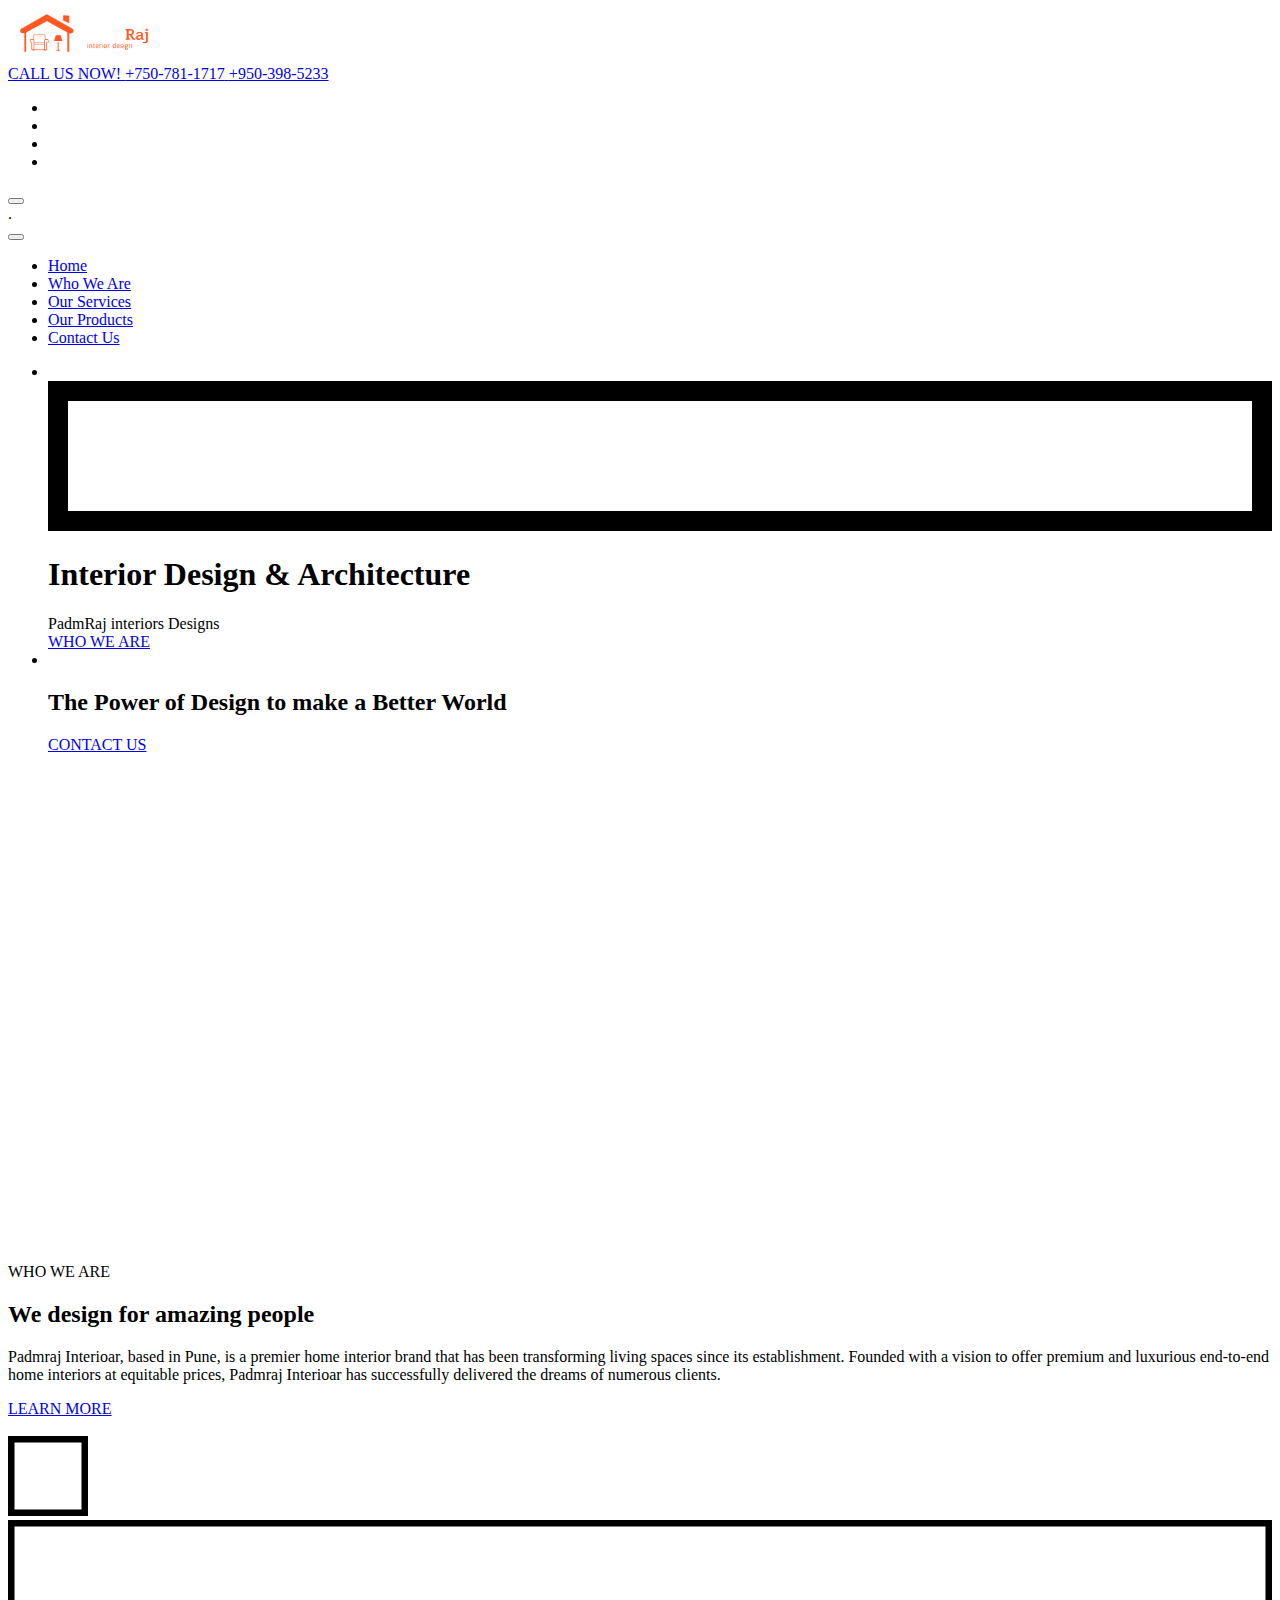
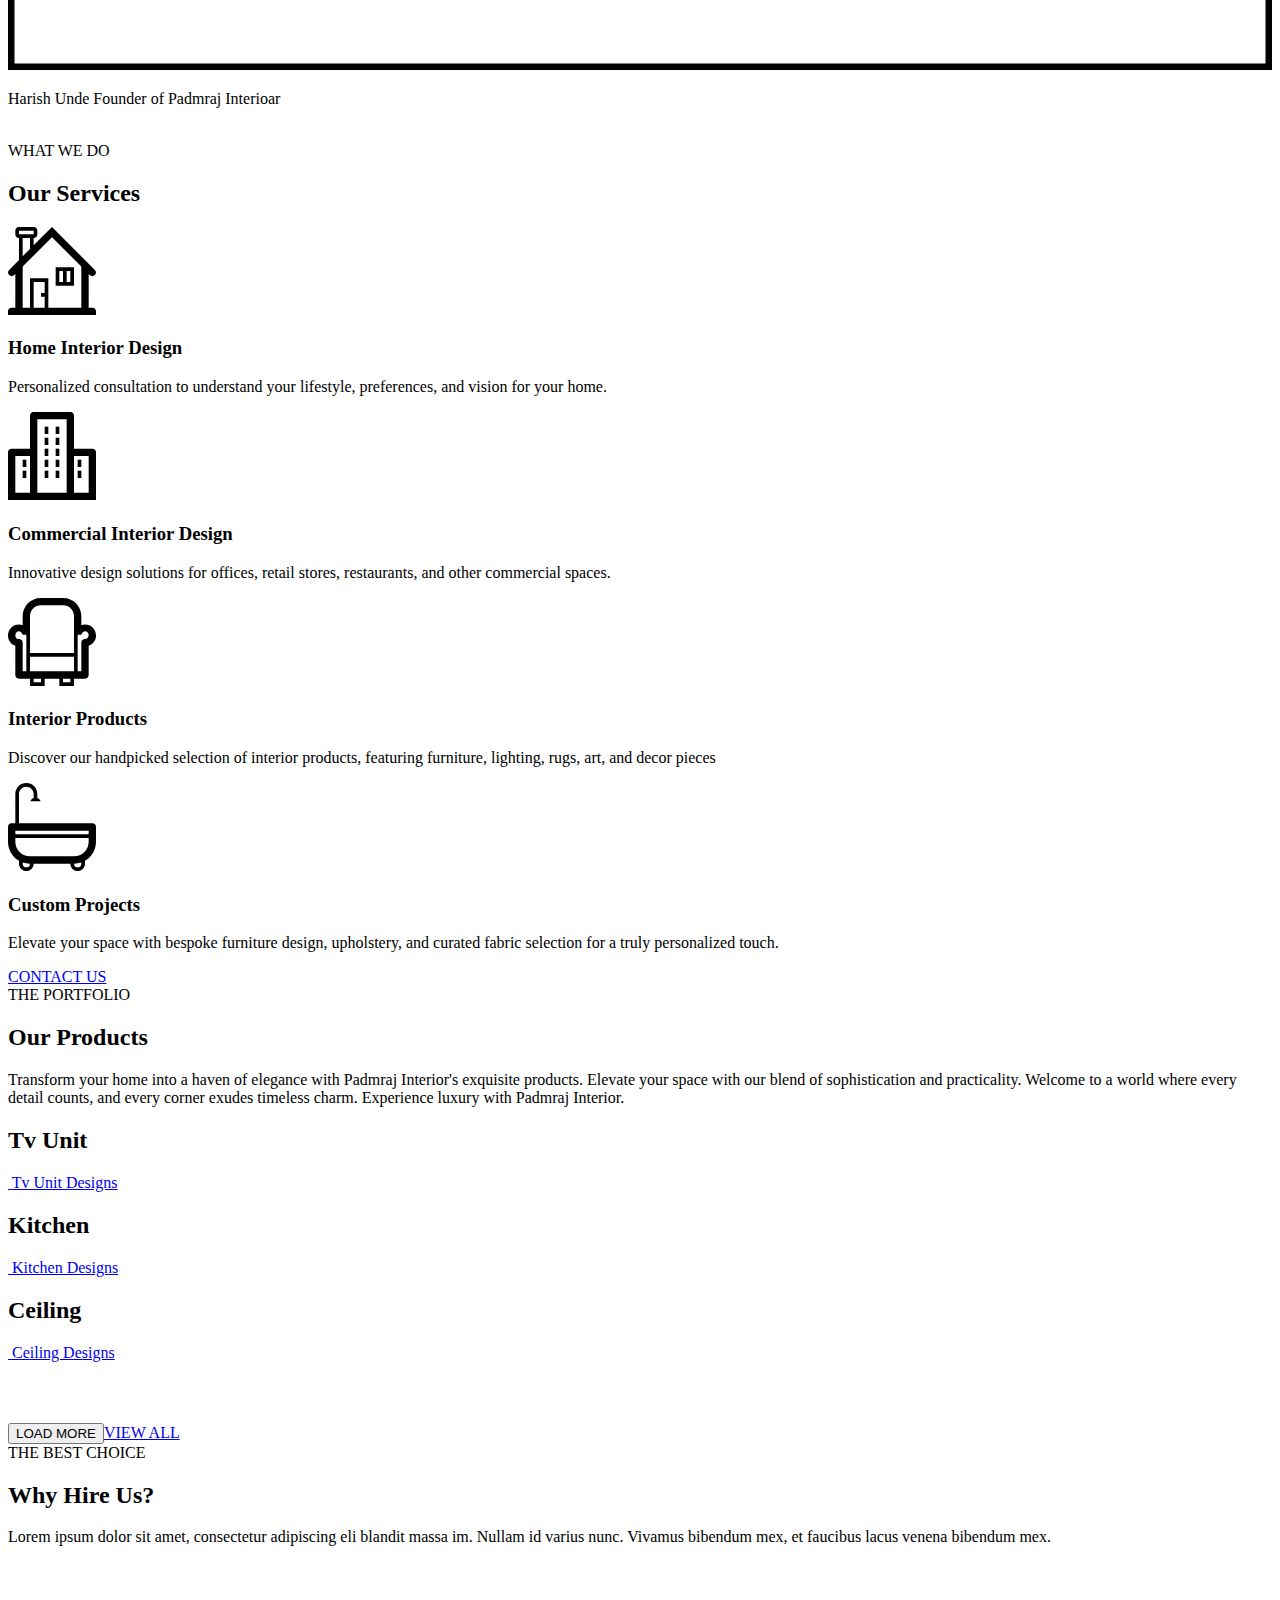
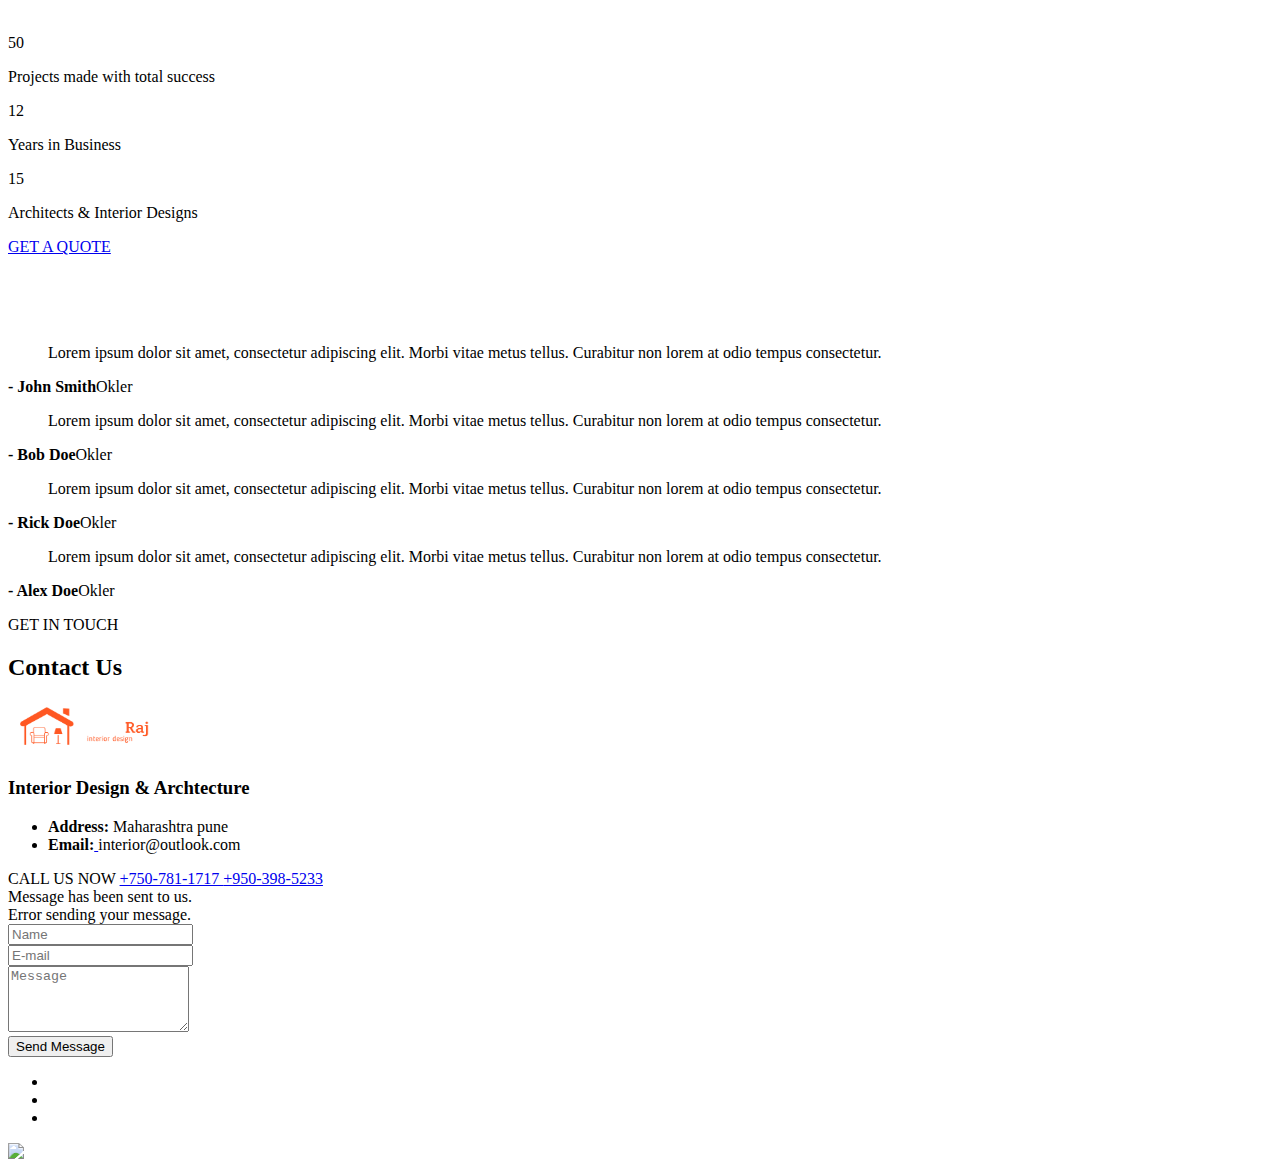
==== index.html @ c136099a "worked on icon" ====
<!DOCTYPE html>
<html lang="en" class="side-header-overlay-full-screen">

<head>
	<!-- Basic -->
	<meta charset="utf-8">
	<meta name="viewport" content="width=device-width, initial-scale=1">

	<title>PadmRaj Interior</title>

	<meta name="keywords" content="PadmRaj WebSite " />
	<meta name="description" content="best interior designers in pune">
	<meta name="author" content="Harish Unde">

	<!-- Favicon -->
	<link rel="shortcut icon" href="img/demos/architecture-interior/icon.png" type="image/x-icon" />
	<link rel="apple-touch-icon" href="img/demos/architecture-interior/icon.png">

	<!-- Mobile Metas -->
	<meta name="viewport" content="width=device-width, initial-scale=1, minimum-scale=1.0, shrink-to-fit=no">

	<!-- Web Fonts  -->
	<link id="googleFonts"
		href="https://fonts.googleapis.com/css?family=Poppins:300,400,600,700,800%7CMontserrat:300,400,600,700&display=swap"
		rel="stylesheet" type="text/css">

	<!-- Vendor CSS -->
	<link rel="stylesheet" href="vendor/bootstrap/css/bootstrap.min.css">
	<link rel="stylesheet" href="vendor/fontawesome-free/css/all.min.css">
	<link rel="stylesheet" href="vendor/animate/animate.compat.css">
	<link rel="stylesheet" href="vendor/simple-line-icons/css/simple-line-icons.min.css">
	<link rel="stylesheet" href="vendor/owl.carousel/assets/owl.carousel.min.css">
	<link rel="stylesheet" href="vendor/owl.carousel/assets/owl.theme.default.min.css">
	<link rel="stylesheet" href="vendor/magnific-popup/magnific-popup.min.css">

	<!-- Theme CSS -->
	<link rel="stylesheet" href="css/theme.css">
	<link rel="stylesheet" href="css/theme-elements.css">
	<link rel="stylesheet" href="css/theme-blog.css">
	<link rel="stylesheet" href="css/theme-shop.css">

	<!-- Revolution Slider CSS -->
	<link rel="stylesheet" href="vendor/rs-plugin/css/settings.css">
	<link rel="stylesheet" href="vendor/rs-plugin/css/layers.css">
	<link rel="stylesheet" href="vendor/rs-plugin/css/navigation.css">

	<!-- Demo CSS -->
	<link rel="stylesheet" href="css/demos/demo-architecture-interior.css">

	<!-- Skin CSS -->
	<link id="skinCSS" rel="stylesheet" href="css/skins/skin-architecture-interior.css">

	<!-- Theme Custom CSS -->
	<link rel="stylesheet" href="css/custom.css">
	</style>
</head>

<body data-plugin-scroll-spy data-plugin-options="{'target': '#header'}">

	<div class="body">
		<div class="sticky-wrapper sticky-wrapper-transparent sticky-wrapper-effect-1 sticky-wrapper-effect-1-dark sticky-wrapper-border-bottom"
			data-plugin-sticky data-plugin-options="{'minWidth': 0, 'stickyStartEffectAt': 100, 'padding': {'top': 0}}">
			<div class="sticky-body">
				<div class="container container-xl-custom">
					<div class="row justify-content-between align-items-center">
						<div class="col-auto">
							<div class="py-2">
								<a href="index.html">
									<img alt="Porto" width="153" height="53"
										src="img/demos/architecture-interior/logo.png">
								</a>
							</div>
						</div>
						<div class="col-auto text-end d-flex align-items-center justify-content-end">
							<a href="tel:+7507811717"
								class="text-color-light font-weight-bold text-decoration-none d-none d-sm-block me-2">CALL
								US NOW! <span class="font-weight-light me-3 font-weight-bold">+750-781-1717</span> </a>
							<a href="tel:+9503985233"
								class="text-color-light font-weight-bold text-decoration-none d-none d-sm-block me-2"><span
									class="font-weight-light font-weight-bold">+950-398-5233</span></a>
							<ul
								class="social-icons social-icons-clean social-icons-icon-light d-none d-md-inline-block mx-4">
								<li class="social-icons-facebook"><a href="http://www.facebook.com/" target="_blank"
										title="Facebook"><i class="fab fa-facebook-f"></i></a></li>
								<li class="social-icons-twitter"><a href="http://www.twitter.com/" target="_blank"
										title="Twitter"><i class="fab fa-twitter"></i></a></li>
								<li class="social-icons-linkedin"><a href="http://www.linkedin.com/" target="_blank"
										title="Linkedin"><i class="fab fa-linkedin-in"></i></a></li>
								<li class="social-icons-linkedin"><a href="http://www.linkedin.com/" target="_blank"
										title="Linkedin"><i class="fab fa-instagrem"></i></a></li>
							</ul>
							<button class="hamburguer-btn hamburguer-btn-light" data-set-active="false">
								<span class="hamburguer">
									<span></span>
									<span></span>
									<span></span>
								</span>
							</button>
						</div>
					</div>
				</div>.
			</div>
		</div>

		<header id="header" class="side-header-overlay-full-screen side-header-hide"
			data-plugin-options="{'stickyEnabled': false}">

			<button
				class="hamburguer-btn hamburguer-btn-light hamburguer-btn-side-header hamburguer-btn-side-header-overlay active"
				data-set-active="false">
				<span class="close">
					<span></span>
					<span></span>
				</span>
			</button>

			<div class="header-body d-flex h-100">
				<div class="header-column flex-row flex-lg-column justify-content-center h-100">
					<div class="header-container container d-flex h-100">
						<div class="header-row header-row-side-header flex-row h-100 pb-5">
							<div class="side-header-scrollable scrollable colored-slider h-50" data-plugin-scrollable>
								<div class="scrollable-content">
									<div
										class="header-nav header-nav-light-text header-nav-links header-nav-links-side-header header-nav-links-vertical header-nav-links-vertical-expand header-nav-click-to-open align-self-start">
										<div
											class="header-nav-main header-nav-main-square header-nav-main-dropdown-no-borders header-nav-main-effect-4 header-nav-main-sub-effect-1">
											<nav>
												<ul class="nav nav-pills" id="mainNav">
													<li class="dropdown">
														<a class="dropdown-item active" data-hash data-hash-offset="0"
															data-hash-offset-lg="95" href="#home">Home</a>
													</li>
													<li class="dropdown">
														<a class="dropdown-item" data-hash data-hash-offset="0"
															data-hash-offset-lg="95" href="About.html">Who We Are</a>
													</li>
													<li class="dropdown">
														<a class="dropdown-item" data-hash data-hash-offset="0"
															data-hash-offset-lg="95" href="#ourservices">Our
															Services</a>
													</li>
													<li class="dropdown">
														<a class="dropdown-item" data-hash data-hash-offset="0"
															data-hash-offset-lg="95" href="Allproduct.html">Our
															Products</a>
													</li>
													<li class="dropdown">
														<a class="dropdown-item" data-hash data-hash-offset="0"
															data-hash-offset-lg="95" href="#contactus">Contact Us</a>
													</li>
												</ul>
											</nav>
										</div>
									</div>
								</div>
							</div>
						</div>
					</div>
				</div>
			</div>
		</header>

		<div role="main" class="main">

			<div class="slider-container rev_slider_wrapper" style="height: 100vh;" id="home">
				<div id="revolutionSlider" class="slider rev_slider" data-version="5.4.8" data-plugin-revolution-slider
					data-plugin-options="{'sliderLayout': 'fullscreen', 'delay': 9000, 'gridwidth': 1630, 'gridheight': 800, 'responsiveLevels': [4096,1200,992,500], 'parallax': { 'type': 'mouse', 'origo': 'enterpoint', 'speed': 1000, 'levels': [2,3,4,5,6,7,8,9,12,50], 'disable_onmobile': 'on' }}">
					<ul>
						<li>
							<img src="img/demos/architecture-interior/slides/images (7).jpeg" alt=""
								data-bgposition="center center" data-bgfit="cover" data-bgrepeat="no-repeat"
								class="rev-slidebg">
							<div class="tp-caption rs-parallaxlevel-4"
								data-frames='[{"from":"opacity:0;","speed":300,"to":"opacity:1;","delay":500,"ease":"Power2.easeInOut"},{"delay":"wait","speed":1000,"to":"o:0;","ease":"Power2.easeInOut"}]'
								data-x="center" data-hoffset="['-150','-150','-150','-150']" data-y="center"
								data-voffset="['-20','-20','-20','-20']" data-width="['430','430','630','830]"
								data-height="['330','330','530','730']">
								<svg class="custom-square-1 custom-transition-1 custom-mobile-square-thickness"
									width="100%" height="100%">
									<rect width="100%" height="100%" fill="none" stroke-width="40" stroke="#000" />
								</svg>
							</div>

							<h1 class="tp-caption font-weight-bold text-color-light ws-normal rs-parallaxlevel-3"
								data-frames='[{"from":"opacity:0;y:[50%];","speed":2000,"to":"opacity:1;","delay":800,"ease":"Power3.easeInOut"},{"delay":"wait","speed":1000,"to":"o:0;","ease":"Power2.easeInOut"}]'
								data-x="center" data-hoffset="['0','0','30','30']" data-y="center"
								data-voffset="['-55','-55','-85','-120']" data-width="['580','580','780','1000']"
								data-fontsize="['66','66','86','120']" data-lineheight="['72','72','90','125']">Interior
								Design & Architecture</h1>

							<div class="tp-caption font-weight-light text-color-light ls-0 rs-parallaxlevel-4"
								data-frames='[{"from":"opacity:0;y:[50%]","speed":2000,"to":"opacity:0.7;","delay":1200,"ease":"Power3.easeInOut"},{"delay":"wait","speed":1000,"to":"o:0;","ease":"Power2.easeInOut"}]'
								data-x="center" data-hoffset="['-181','-181','-152','-181']" data-y="center"
								data-voffset="['45','45','45','65']" data-fontsize="['16','16','32','45']"
								data-lineheight="['20','20','40','50']">PadmRaj interiors Designs</div>

							<a class="tp-caption d-inline-flex align-items-center btn btn-dark font-weight-bold rounded ls-0 rs-parallaxlevel-2"
								data-hash data-hash-offset="95" href="#whoweare"
								data-frames='[{"delay":1600,"speed":2000,"frame":"0","from":"x:-50%;opacity:0;","to":"o:1;","ease":"Power3.easeInOut"},{"delay":"wait","speed":300,"frame":"999","to":"opacity:0;fb:0;","ease":"Power3.easeInOut"}]'
								data-x="['center','center','center','center']" data-hoffset="['-5','-5','25','45']"
								data-y="center" data-voffset="['125','125','210','275']"
								data-paddingtop="['20','20','30','40']" data-paddingbottom="['20','20','30','40']"
								data-paddingleft="['68','68','68','95']" data-paddingright="['15','15','15','25']"
								data-fontsize="['16','16','23','45']" data-lineheight="['20','20','26','50']">WHO WE ARE
								<i class="fas fa-arrow-right ms-4 ps-3 me-2 text-4"></i></a>

						</li>
						<li>
							<img src="img/demos/architecture-interior/slides/slide-2.jpeg" alt=""
								data-bgposition="center center" data-bgfit="cover" data-bgrepeat="no-repeat"
								class="rev-slidebg">

							<h2 class="tp-caption text-center font-weight-bold text-color-light ws-normal rs-parallaxlevel-3"
								data-frames='[{"from":"opacity:0;y:[50%];","speed":2000,"to":"opacity:1;","delay":800,"ease":"Power3.easeInOut"},{"delay":"wait","speed":1000,"to":"o:0;","ease":"Power2.easeInOut"}]'
								data-x="center" data-hoffset="['0','0','30','30']" data-y="center"
								data-voffset="['-55','-55','-85','-120']" data-width="['580','580','780','1000']"
								data-fontsize="['66','66','86','120']" data-lineheight="['72','72','90','125']">The
								Power of Design to make a Better World</h2>

							<a class="tp-caption d-inline-flex align-items-center btn btn-dark font-weight-bold rounded ls-0 rs-parallaxlevel-2"
								data-hash data-hash-offset="95" href="#contactus"
								data-frames='[{"delay":1600,"speed":2000,"frame":"0","from":"x:-50%;opacity:0;","to":"o:1;","ease":"Power3.easeInOut"},{"delay":"wait","speed":300,"frame":"999","to":"opacity:0;fb:0;","ease":"Power3.easeInOut"}]'
								data-x="['center','center','center','center']" data-hoffset="['-5','-5','25','45']"
								data-y="center" data-voffset="['125','125','210','275']"
								data-paddingtop="['20','20','30','40']" data-paddingbottom="['20','20','30','40']"
								data-paddingleft="['68','68','68','95']" data-paddingright="['15','15','15','25']"
								data-fontsize="['16','16','23','45']" data-lineheight="['20','20','26','50']">CONTACT US
								<i class="fas fa-arrow-right ms-4 ps-3 me-2 text-4"></i></a>

						</li>
					</ul>
				</div>
			</div>

			<section class="section section-height-5 bg-light border-0 m-0" id="whoweare">
				<div class="container container-xl-custom">
					<div class="row align-items-center">
						<div class="col-lg-6 mb-5 mb-lg-0">
							<div class="overflow-hidden">
								<span
									class="d-block text-color-primary custom-font-secondary font-weight-semibold appear-animation"
									data-appear-animation="maskUp">WHO WE ARE</span>
							</div>
							<div class="overflow-hidden mb-3">
								<h2 class="text-color-dark font-weight-extra-bold text-11 negative-ls-1 line-height-3 mb-0 appear-animation"
									data-appear-animation="maskUp" data-appear-animation-delay="250">We design for
									amazing people</h2>
							</div>
							<p class="text-4 line-height-9 pe-5 pb-3 mb-4 appear-animation"
								data-appear-animation="fadeInUpShorter" data-appear-animation-delay="4500">Padmraj
								Interioar, based in Pune, is a premier home interior brand that has been transforming
								living spaces since its establishment. Founded with a vision to offer premium and
								luxurious end-to-end home interiors at equitable prices, Padmraj Interioar has
								successfully delivered the dreams of numerous clients.</p>
							<a class="btn btn-dark btn-outline font-weight-extra-bold text-3 px-5 py-3 border-width-4 appear-animation"
								data-appear-animation="fadeInUpShorter" href="About.html" data-appear-animation-delay="750">LEARN MORE</a>
						</div>
						<div class="col-lg-6">
							<div class="row">
								<div class="col-6 col-xl-4 order-1">
									<img src="img/demos/architecture-interior/others/others-1.jpg"
										class="img-fluid appear-animation" data-appear-animation="fadeInLeftShorter"
										data-appear-animation-delay="3000" alt="" />
								</div>
								<div class="col-12 col-xl-4 order-3 order-xl-2">
									<div
										class="h-100 d-flex align-items-center position-relative px-4 py-4 py-xl-0 mt-4 mt-xl-0">
										<svg class="custom-square-1 custom-square-top-right z-index-0" width="80"
											height="80" data-appear-animation-svg="true">
											<rect class="lineProgressFrom appear-animation"
												data-appear-animation="lineProgressTo"
												data-appear-animation-duration="3s" width="80" height="80" fill="none"
												stroke-width="13" stroke="#000" />
										</svg>
										<svg class="custom-square-1 custom-square-1-no-pos z-index-0" width="100%"
											height="100%" data-appear-animation-svg="true">
											<rect class="lineProgressAndFillFrom appear-animation"
												data-appear-animation="lineProgressAndFillTo"
												data-appear-animation-duration="3s" width="100%" height="100%"
												fill="none" stroke-width="13" stroke="#000" />
										</svg>
										<p
											class="text-color-light line-height-9 text-center text-4 z-index-1 custom-responsive-text-size-1 mb-0 px-2">

											Harish Unde Founder of Padmraj Interioar

										</p>
									</div>
								</div>
								<div class="col-6 col-xl-4 order-2 order-xl-3">
									<img src="img/demos/architecture-interior/others/others-2.jpg"
										class="img-fluid appear-animation" data-appear-animation="fadeInRightShorter"
										data-appear-animation-delay="3000" alt="" />

								</div>
							</div>
						</div>
					</div>
				</div>
			</section>
			<section class="section section-height-4 bg-quaternary border-0 m-0 appear-animation"
				data-appear-animation="fadeIn" id="ourservices">
				<div class="container container-xl-custom">
					<div class="row">
						<div class="col text-center">
							<div class="overflow-hidden">
								<span
									class="d-block text-color-primary custom-font-secondary font-weight-semibold appear-animation"
									data-appear-animation="maskUp">WHAT WE DO</span>
							</div>
							<div class="overflow-hidden mb-4">
								<h2 class="text-color-light font-weight-bold mb-0 appear-animation"
									data-appear-animation="maskUp" data-appear-animation-delay="250">Our Services</h2>
							</div>
						</div>
					</div>
					<div class="featured-boxes featured-boxes-style-4 custom-featured-boxes-style-1">
						<div class="row mb-2">
							<div class="col-md-6 col-xl-3">

								<div class="featured-box featured-box-primary featured-box-effect-5 appear-animation"
									data-appear-animation="fadeInUpShorter" data-appear-animation-delay="300">
									<div class="box-content">
										<svg class="mb-3" enable-background="new 0 0 24 24" height="88px" version="1.1"
											viewBox="0 0 24 24" width="88px" xml:space="preserve"
											xmlns="http://www.w3.org/2000/svg"
											xmlns:xlink="http://www.w3.org/1999/xlink">
											<g>
												<path d="M18,11h-5v5h5V11z M15,15h-1v-3h1V15z M17,15h-1v-3h1V15z" />
												<path
													d="M23,22h-1v-9.2l0.3,0.3c0.4,0.4,1,0.4,1.4,0l0,0c0.4-0.4,0.4-1,0-1.4L12,0L7,5V3c0.6,0,1-0.4,1-1V1c0-0.6-0.4-1-1-1H3   C2.4,0,2,0.4,2,1v1c0,0.6,0.4,1,1,1v6l-2.7,2.7c-0.4,0.4-0.4,1,0,1.4l0,0c0.4,0.4,1,0.4,1.4,0L2,12.8V22H1c-0.6,0-1,0.4-1,1v1h24   v-1C24,22.4,23.6,22,23,22z M12,2.8l8,8V22h-9v-8H6v8H4V10.8L12,2.8z M10,19v3H7v-7h3v3H9v1H10z M4,8V3h2v3L4,8z M3,1h4v1H3V1z" />
											</g>
										</svg>
										<h3 class="font-weight-bold text-color-light text-5 text-capitalize ls-0 my-3">
											Home Interior Design</h3>
										<p class="font-weight-light text-color-light opacity-5 mb-0">Personalized consultation to understand your lifestyle, preferences, and vision for your home.</p>
									</div>
								</div>

							</div>
							<div class="col-md-6 col-xl-3">

								<div class="featured-box featured-box-primary featured-box-effect-5 appear-animation"
									data-appear-animation="fadeInUpShorter" data-appear-animation-delay="500">
									<div class="box-content">
										<svg class="mb-3" enable-background="new 0 0 24 24" height="88px" version="1.1"
											viewBox="0 0 24 24" width="88px" xml:space="preserve"
											xmlns="http://www.w3.org/2000/svg"
											xmlns:xlink="http://www.w3.org/1999/xlink">
											<g>
												<path
													d="M23,10h-5V1c0-0.6-0.4-1-1-1H7C6.4,0,6,0.4,6,1v9H1c-0.6,0-1,0.4-1,1v13h24V11C24,10.4,23.6,10,23,10z M2,22V12h4v10H2z    M8,22V11V2h8v9v11H8z M18,22V12h4v10H18z" />
												<rect height="2" width="1" x="4" y="13" />
												<rect height="2" width="1" x="4" y="16" />
												<rect height="2" width="1" x="19" y="13" />
												<rect height="2" width="1" x="19" y="16" />
												<rect height="2" width="1" x="10" y="4" />
												<rect height="2" width="1" x="10" y="7" />
												<rect height="2" width="1" x="10" y="10" />
												<rect height="2" width="1" x="10" y="13" />
												<rect height="2" width="1" x="10" y="16" />
												<rect height="2" width="1" x="13" y="4" />
												<rect height="2" width="1" x="13" y="7" />
												<rect height="2" width="1" x="13" y="10" />
												<rect height="2" width="1" x="13" y="13" />
												<rect height="2" width="1" x="13" y="16" />
											</g>
										</svg>
										<h3 class="font-weight-bold text-color-light text-5 text-capitalize ls-0 my-3">
											Commercial Interior Design</h3>
										<p class="font-weight-light text-color-light opacity-5 mb-0">Innovative design solutions for offices, retail stores, restaurants, and other commercial spaces. </p>
									</div>
								</div>

							</div>
							<div class="col-md-6 col-xl-3">

								<div class="featured-box featured-box-primary featured-box-effect-5 appear-animation"
									data-appear-animation="fadeInUpShorter" data-appear-animation-delay="700">
									<div class="box-content">
										<svg class="mb-3" enable-background="new 0 0 24 24" height="88px" version="1.1"
											viewBox="0 0 24 24" width="88px" xml:space="preserve"
											xmlns="http://www.w3.org/2000/svg"
											xmlns:xlink="http://www.w3.org/1999/xlink">
											<g>
												<path
													d="M21,7.2c-0.4,0-0.7,0.1-1,0.2V5c0-2.8-2.2-5-5-5H9C6.2,0,4,2.2,4,5v2.4C3.7,7.3,3.4,7.2,3,7.2c-1.7,0-3,1.3-3,3   c0,1.3,0.8,2.4,2,2.8c0,0,0,7,0,8s1,1,1,1h3v2h4v-2h4v2h4v-2h3c0,0,1,0,1-1s0-8,0-8c1.2-0.4,2-1.5,2-2.8C24,8.5,22.7,7.2,21,7.2z    M6,5c0-1.7,1.3-3,3-3h6c1.7,0,3,1.3,3,3v5v5H6v-5V5z M4,20c0,0,0-6.8,0-7.8s-1-1-1-1c-0.6,0-1-0.4-1-1s0.4-1.1,1-1.1S4,10,4,10h1   v10H4z M9,23H7v-1h2V23z M17,23h-2v-1h2V23z M6,20v-4h12v4H6z M21,11.2c0,0-1,0-1,1s0,7.8,0,7.8h-1V10h1c0,0,0.4-0.9,1-0.9   s1,0.5,1,1S21.6,11.2,21,11.2z" />
											</g>
										</svg>
										<h3 class="font-weight-bold text-color-light text-5 text-capitalize ls-0 my-3">
											Interior Products</h3>
										<p class="font-weight-light text-color-light opacity-5 mb-0">Discover our handpicked selection of interior products, featuring furniture, lighting, rugs, art, and decor pieces</p>
									</div>
								</div>

							</div>
							<div class="col-md-6 col-xl-3">

								<div class="featured-box featured-box-primary featured-box-effect-5 appear-animation"
									data-appear-animation="fadeInUpShorter" data-appear-animation-delay="900">
									<div class="box-content">
										<svg class="mb-3" enable-background="new 0 0 24 24" height="88px" version="1.1"
											viewBox="0 0 24 24" width="88px" xml:space="preserve"
											xmlns="http://www.w3.org/2000/svg"
											xmlns:xlink="http://www.w3.org/1999/xlink">
											<path
												d="M23,11H3V3c0-1.1,0.9-2,2-2s2,0.9,2,2v1.1C6.6,4.2,6.2,4.6,6.1,5h2.8C8.8,4.6,8.4,4.2,8,4.1V3c0-1.7-1.3-3-3-3S2,1.3,2,3v8  H1c-0.6,0-1,0.4-1,1v4c0,2.2,1.2,4.2,3,5.2V22c0,1.1,0.9,2,2,2s2-0.9,2-2h10c0,1.1,0.9,2,2,2s2-0.9,2-2v-0.8c1.8-1,3-3,3-5.2v-4  C24,11.4,23.6,11,23,11z M5,23c-0.6,0-1-0.4-1-1v-0.3C4.6,21.9,5.3,22,6,22C6,22.6,5.6,23,5,23z M20,22c0,0.6-0.4,1-1,1s-1-0.4-1-1  c0.7,0,1.4-0.1,2-0.3V22z M22,16c0,2.2-1.8,4-4,4H6c-2.2,0-4-1.8-4-4v-1h20V16z M22,14H2v-1h20V14z" />
										</svg>
										<h3 class="font-weight-bold text-color-light text-5 text-capitalize ls-0 my-3">
											Custom Projects</h3>
										<p class="font-weight-light text-color-light opacity-5 mb-0">Elevate your space with bespoke furniture design, upholstery, and curated fabric selection for a truly personalized touch.</p>
									</div>
								</div>

							</div>
						</div>
					</div>
					<div class="row">
						<div class="col text-center">
							<a data-hash data-hash-offset="0" data-hash-offset-lg="95" href="#contactus"
								class="btn btn-dark btn-outline custom-btn-color-1 font-weight-extra-bold text-color-light text-3 px-5 py-3 border-width-4 appear-animation"
								data-appear-animation="fadeInUpShorter" data-appear-animation-delay="300">CONTACT US</a>
						</div>
					</div>
				</div>
			</section>

			<section class="section section-height-4 bg-light border-0 m-0" id="ourprojects">
				<div class="container container-xl-custom">
					<div class="row justify-content-center">
						<div class="col-lg-9 col-xl-6 text-center">
							<div class="overflow-hidden">
								<span
									class="d-block text-color-primary custom-font-secondary font-weight-semibold appear-animation"
									data-appear-animation="maskUp">THE PORTFOLIO</span>
							</div>
							<div class="overflow-hidden mb-3">
								<h2 class="text-color-dark font-weight-bold mb-0 appear-animation"
									data-appear-animation="maskUp" data-appear-animation-delay="250">Our Products</h2>
							</div>
							<p class="text-4 mb-5 appear-animation" data-appear-animation="fadeInUpShorter"
								data-appear-animation-delay="500">Transform your home into a haven of elegance with Padmraj Interior's exquisite products. Elevate your space with our blend of sophistication and practicality. Welcome to a world where every detail counts, and every corner exudes timeless charm. Experience luxury with Padmraj Interior.
							</p>
						</div>
					</div>

					<div id="portfolioLoadMoreWrapper" class="row portfolio-list sort-destination mb-3 appear-animation"
						data-appear-animation="fadeInUpShorter" data-appear-animation-delay="300"
						data-sort-id="portfolio" data-total-pages="3"
						data-ajax-url="ajax/demo-architecture-interior-ajax-load-more-">

						<div class="col-lg-4 isotope-item">
							<h2 class="text-center font-weight-bold mb-2">Tv Unit</h2>
							<div class="portfolio-item">
								<a href="Tvunit.html" class="text-decoration-none">
									<span
										class="thumb-info thumb-info-no-borders thumb-info-no-borders-rounded thumb-info-bottom-info thumb-info-bottom-info-dark thumb-info-bottom-info-dark-linear custom-thumb-info-style-1">
										<span class="thumb-info-wrapper">
											<img src="img/demos/architecture-interior/Products/TvUnit/TVUnit16.jpg"
												height="300" alt="">
											<span class="thumb-info-title text-start">
												<span
													class="thumb-info-inner font-weight-bold line-height-1 text-4 mb-3">Tv
													Unit Designs
												</span>

											</span>
										</span>
									</span>
								</a>
							</div>
						</div>
						<div class="col-lg-4 isotope-item">
							<div class="portfolio-item">
								<h2 class="text-center font-weight-bold mb-2">Kitchen</h2>
								<a href="kitchen.html" class="text-decoration-none">
									<span
										class="thumb-info thumb-info-no-borders thumb-info-no-borders-rounded thumb-info-bottom-info thumb-info-bottom-info-dark thumb-info-bottom-info-dark-linear custom-thumb-info-style-1">
										<span class="thumb-info-wrapper">
											<img src="img/demos/architecture-interior/Products/kithun/kitchen1.jpg"
												height="300" alt="">
											<span class="thumb-info-title text-start">
												<span
													class="thumb-info-inner font-weight-bold line-height-1 text-4 mb-3">Kitchen
													Designs
												</span>

											</span>
										</span>
									</span>
								</a>
							</div>
						</div>
						<div class="col-lg-4 isotope-item">
							<div class="portfolio-item">
								<h2 class="text-center font-weight-bold mb-2">Ceiling</h2>

								<a href="ceilling.html" class="text-decoration-none">
									<span
										class="thumb-info thumb-info-no-borders thumb-info-no-borders-rounded thumb-info-bottom-info thumb-info-bottom-info-dark thumb-info-bottom-info-dark-linear custom-thumb-info-style-1">
										<span class="thumb-info-wrapper">
											<img src="img/demos/architecture-interior/Products/ceilling/ceilling1.jpg"
												height="300" alt="">
											<span class="thumb-info-title text-start">
												<span
													class="thumb-info-inner font-weight-bold line-height-1 text-4 mb-3">Ceiling
													Designs
												</span>
												<span
													class="thumb-info-type text-transform-none font-weight-light text-1 line-height-7 pe-xl-5 me-lg-5">

												</span>
											</span>
										</span>
									</span>
								</a>
							</div>
						</div>

					</div>

					<div id="portfolioLoadMoreBtnWrapper" class="row">
						<div class="col text-center">

							<div id="portfolioLoadMoreLoader" class="portfolio-load-more-loader"
								style="min-height: 61px;">
								<div class="bounce-loader">
									<div class="bounce1"></div>
									<div class="bounce2"></div>
									<div class="bounce3"></div>
								</div>
							</div>

							<button id="portfolioLoadMore"
								class="btn btn-dark btn-outline font-weight-extra-bold text-3 px-5 py-3 border-width-4 appear-animation"
								data-appear-animation="fadeInUpShorter">LOAD MORE</button><a href="Allproduct.html"
								class="btn btn-primary btn-outline ms-2 font-weight-extra-bold text-3 px-5 py-3 border-width-4 appear-animation"
								data-appear-animation="fadeInUpShorter">VIEW ALL</a>
						</div>
					</div>

				</div>
			</section>

			<section class="section section-parallax section-height-4 overlay overlay-show border-0 m-0"
				data-plugin-parallax data-plugin-options="{'speed': 1.5}"
				data-image-src="img/demos/architecture-interior/backgrounds/background-1.jpg" id="whyhireus">
				<div class="container container-xl-custom pb-5 mb-4">
					<div class="row justify-content-center">
						<div class="col-lg-9 col-xl-6 text-center">
							<span class="text-color-primary custom-font-secondary font-weight-semibold">THE BEST
								CHOICE</span>
							<h2 class="text-color-light font-weight-bold pb-3 mb-3">Why Hire Us?</h2>
							<p class="font-weight-light text-color-light line-height-9 text-4 mb-5">Lorem ipsum dolor
								sit amet, consectetur adipiscing eli blandit massa im. Nullam id varius nunc. Vivamus
								bibendum mex, et faucibus lacus venena bibendum mex.</p>
						</div>
					</div>
				</div>
			</section>

			<div class="container container-xl-custom custom-negative-margin-top z-index-2 position-relative">
				<div class="row align-items-center justify-content-center">
					<div class="col-sm-6 col-lg-3 col-xl-2 order-2 order-xl-1 mb-4 mb-lg-0">
						<div class="card border-0 custom-box-shadow-1">
							<div class="card-body my-4 my-xl-5">
								<div class="custom-content-rotator">
									<div><img src="img/logos/logo-1.png" class="img-fluid" alt="" /></div>
									<div><img src="img/logos/logo-2.png" class="img-fluid" alt="" /></div>
								</div>
							</div>
						</div>
					</div>
					<div class="col-sm-6 col-lg-3 col-xl-2 order-3 order-xl-2 mb-4 mb-lg-0">
						<div class="card border-0 custom-box-shadow-1">
							<div class="card-body my-4 my-xl-5">
								<div class="custom-content-rotator">
									<div><img src="img/logos/logo-3.png" class="img-fluid" alt="" /></div>
									<div><img src="img/logos/logo-4.png" class="img-fluid" alt="" /></div>
								</div>
							</div>
						</div>
					</div>
					<div class="col-lg-8 col-xl-4 order-1 order-xl-3 mx-lg-5 mx-xl-0 mb-5">
						<div class="card border-0 custom-box-shadow-1">
							<div class="card-body text-center mt-4">
								<div class="owl-carousel owl-theme nav-style-1 nav-dark custom-nav-size-1 mb-0"
									data-plugin-options="{'items':1, 'nav': true, 'dots': false}">
									<div class="text-center px-5">
										<span
											class="text-color-primary font-weight-bold custom-plus line-height-2 custom-text-size-1">50</span>
										<p class="text-4 custom-responsive-m-p-x">Projects made with total success</p>
									</div>
									<div class="text-center px-5">
										<span
											class="text-color-primary font-weight-bold custom-plus line-height-2 custom-text-size-1">12</span>
										<p class="text-4 custom-responsive-m-p-x">Years in Business</p>
									</div>
									<div class="text-center px-5">
										<span
											class="text-color-primary font-weight-bold custom-plus line-height-2 custom-text-size-1">15</span>
										<p class="text-4 custom-responsive-m-p-x">Architects &amp; Interior Designs</p>
									</div>
								</div>
								<a data-hash data-hash-offset="0" data-hash-offset-lg="95" href="#contactus"
									class="btn btn-dark btn-outline font-weight-extra-bold text-3 px-5 py-3 border-width-4 custom-btn-pos-1 custom-btn-style-1">GET
									A QUOTE</a>
							</div>
						</div>
					</div>
					<div class="col-sm-6 col-lg-3 col-xl-2 order-4 order-xl-4 mb-4 mb-sm-0">
						<div class="card border-0 custom-box-shadow-1">
							<div class="card-body my-4 my-xl-5">
								<div class="custom-content-rotator">
									<div><img src="img/logos/logo-5.png" class="img-fluid" alt="" /></div>
									<div><img src="img/logos/logo-6.png" class="img-fluid" alt="" /></div>
								</div>
							</div>
						</div>
					</div>
					<div class="col-sm-6 col-lg-3 col-xl-2 order-5 order-xl-5 mb-4 mb-sm-0">
						<div class="card border-0 custom-box-shadow-1">
							<div class="card-body my-4 my-xl-5">
								<div class="custom-content-rotator">
									<div><img src="img/logos/logo-7.png" class="img-fluid" alt="" /></div>
									<div><img src="img/logos/logo-1.png" class="img-fluid" alt="" /></div>
								</div>
							</div>
						</div>
					</div>
				</div>
			</div>

			<section class="section section-height-4 bg-light border-0 mt-4 mb-0">
				<div class="container container-xl-custom">
					<div class="row">
						<div class="col">
							<div class="owl-carousel owl-theme nav-style-1 nav-dark custom-nav-size-1 stage-margin"
								data-plugin-options="{'responsive': {'576': {'items': 1}, '768': {'items': 1}, '992': {'items': 2}, '1200': {'items': 2}}, 'loop': true, 'nav': true, 'dots': false, 'stagePadding': 40}">
								<div>
									<div
										class="testimonial testimonial-style-2 testimonial-with-quotes testimonial-remove-right-quote custom-testimonial-colored-quotes text-start ps-md-4 mb-0">
										<blockquote>
											<p class="text-color-dark text-5 line-height-9 mb-0 custom-font-primary">
												Lorem ipsum dolor sit amet, consectetur adipiscing elit. Morbi vitae
												metus tellus. Curabitur non lorem at odio tempus consectetur.</p>
										</blockquote>
										<div class="testimonial-author align-items-start text-start ps-5 ms-3">
											<p class="text-start"><strong class="font-weight-extra-bold text-4">- John
													Smith</strong><span>Okler</span></p>
										</div>
									</div>
								</div>
								<div>
									<div
										class="testimonial testimonial-style-2 testimonial-with-quotes testimonial-remove-right-quote custom-testimonial-colored-quotes text-start ps-md-4 mb-0">
										<blockquote>
											<p class="text-color-dark text-5 line-height-9 mb-0 custom-font-primary">
												Lorem ipsum dolor sit amet, consectetur adipiscing elit. Morbi vitae
												metus tellus. Curabitur non lorem at odio tempus consectetur.</p>
										</blockquote>
										<div class="testimonial-author align-items-start text-start ps-5 ms-3">
											<p class="text-start"><strong class="font-weight-extra-bold text-4">- Bob
													Doe</strong><span>Okler</span></p>
										</div>
									</div>
								</div>
								<div>
									<div
										class="testimonial testimonial-style-2 testimonial-with-quotes testimonial-remove-right-quote custom-testimonial-colored-quotes text-start ps-md-4 mb-0">
										<blockquote>
											<p class="text-color-dark text-5 line-height-9 mb-0 custom-font-primary">
												Lorem ipsum dolor sit amet, consectetur adipiscing elit. Morbi vitae
												metus tellus. Curabitur non lorem at odio tempus consectetur.</p>
										</blockquote>
										<div class="testimonial-author align-items-start text-start ps-5 ms-3">
											<p class="text-start"><strong class="font-weight-extra-bold text-4">- Rick
													Doe</strong><span>Okler</span></p>
										</div>
									</div>
								</div>
								<div>
									<div
										class="testimonial testimonial-style-2 testimonial-with-quotes testimonial-remove-right-quote custom-testimonial-colored-quotes text-start ps-md-4 mb-0">
										<blockquote>
											<p class="text-color-dark text-5 line-height-9 mb-0 custom-font-primary">
												Lorem ipsum dolor sit amet, consectetur adipiscing elit. Morbi vitae
												metus tellus. Curabitur non lorem at odio tempus consectetur.</p>
										</blockquote>
										<div class="testimonial-author align-items-start text-start ps-5 ms-3">
											<p class="text-start"><strong class="font-weight-extra-bold text-4">- Alex
													Doe</strong><span>Okler</span></p>
										</div>
									</div>
								</div>
							</div>
						</div>
					</div>
				</div>
			</section>

			<section class="section section-height-4 bg-quaternary border-0 m-0" id="contactus">
				<div class="container container-xl-custom">
					<div class="row mb-5">
						<div class="col text-center">
							<span class="text-color-primary custom-font-secondary font-weight-semibold">GET IN
								TOUCH</span>
							<h2 class="text-color-light font-weight-bold mb-3">Contact Us</h2>
						</div>
					</div>
					<div class="row justify-content-center">
						<div class="col-lg-6 col-xl-4 order-2 order-xl-1 mb-4 mb-lg-0">
							<div class="card custom-card-style-1 h-100">
								<div class="card-body">
									<a href="#" class="text-decoration-none">
										<img src="img/demos/architecture-interior/logo.png"
											class="img-fluid pb-2 mt-3 mb-4" width="153" height="53"
											alt="Demo Architecture & Interior Design" />
									</a>
									<h3
										class="text-color-primary font-weight-bold text-transform-none text-8 line-height-1 pe-5 mb-4">
										Interior Design & Archtecture</h3>
									<ul class="list list-icons list-icons-sm">
										<li class="text-color-light font-weight-light">
											<i class="fas fa-angle-right custom-text-color-grey-1"></i> <strong
												class="font-weight-normal">Address:</strong> Maharashtra pune
										</li>
										<li class="text-color-light font-weight-light">
											<i class="fas fa-angle-right custom-text-color-grey-1"></i> <strong
												class="font-weight-normal">Email:</strong><a
												href="mailto:padmraj.interior@outlook.com"
												class="link-hover-style-1 ms-1">
											</a>
											interior@outlook.com
										</li>
									</ul>
								</div>
							</div>
						</div>
						<div class="col-lg-7 col-xl-4 order-1 order-xl-2 mb-4 mb-xl-0">
							<div class="card custom-card-style-1 h-100 opacity-10 py-lg-5 py-xl-0"
								data-appear-animation="customBorderColored" data-appear-animation-delay="500"
								data-plugin-options="{'accY': -500}">
								<div class="card-body d-flex justify-content-center flex-column text-center">
									<span class="text-color-light text-4 mb-3">CALL US NOW</span>
									<a href="tel:+7507811717"
										class="text-decoration-none text-color-light font-weight-bold line-height-2 text-11 opacity-10"
										data-appear-animation="customTextColored" data-appear-animation-delay="500"
										data-plugin-options="{'accY': -200}">+750-781-1717
									</a>
									<a href="tel:+9503985233"
										class="text-decoration-none text-color-light font-weight-bold line-height-2 text-9">+950-398-5233
									</a>
								</div>
							</div>
						</div>
						<div class="col-lg-6 col-xl-4 order-3">
							<div class="card custom-card-style-1 h-100">
								<div class="card-body pt-5">

									<form class="contact-form form-style-4 form-errors-light"
										action="php/contact-form-recaptcha-v2.php" method="POST">
										<input type="hidden" value="Contact Form" name="subject" id="subject">
										<div class="form-group col-lg-12 ms-auto my-0">
											<div class="contact-form-success alert alert-success d-none">
												Message has been sent to us.
											</div>

											<div class="contact-form-error alert alert-danger d-none">
												Error sending your message.
												<span class="mail-error-message text-1 d-block"></span>
											</div>
										</div>
										<div class="row">
											<div class="form-group col-lg-6">
												<input type="text" value="" data-msg-required="Please enter your name."
													maxlength="100" class="form-control py-2" placeholder="Name"
													name="name" id="name" required>
											</div>
											<div class="form-group col-lg-6">
												<input type="email" value=""
													data-msg-required="Please enter your email address."
													data-msg-email="Please enter a valid email address." maxlength="100"
													class="form-control py-2" placeholder="E-mail" name="email"
													id="email" required>
											</div>
										</div>
										<div class="row">
											<div class="form-group col">
												<textarea maxlength="5000"
													data-msg-required="Please enter your message." rows="4"
													class="form-control" placeholder="Message" name="message"
													id="message" required></textarea>
											</div>
										</div>
										<input type="submit" value="Send Message"
											class="btn btn-dark text-2 font-weight-bold text-uppercase btn-px-5 py-3 position-absolute"
											data-loading-text="Loading..." style="bottom: -30px; right: 25px;">
									</form>

								</div>
							</div>
						</div>
					</div>
				</div>
			</section>

		</div>

		<footer id="footer" class="bg-quaternary border-width-1 custom-border-color-grey py-5 mt-0">
			<div class="container container-xl-custom">
				<div class="row justify-content-between">
					<div class="col-auto">
						<ul class="social-icons social-icons-clean social-icons-icon-light">
							<li class="social-icons-facebook"><a href="http://www.facebook.com/" target="_blank"
									title="Facebook"><i class="fab fa-facebook-f"></i></a></li>
							<li class="social-icons-twitter"><a href="http://www.twitter.com/" target="_blank"
									title="Twitter"><i class="fab fa-twitter"></i></a></li>
							<li class="social-icons-linkedin"><a href="http://www.linkedin.com/" target="_blank"
									title="Linkedin"><i class="fab fa-linkedin-in"></i></a></li>
						</ul>
					</div>
					<div class="col-auto text-end">
						<p class="text-color-light font-weight-light opacity-8 mb-0">
						</p>
					</div>
				</div>
			</div>
		</footer>

	</div>
	<a _ngcontent-ytf-c36="" href="https://wa.me/+7507811717" target="_blank"><img _ngcontent-ytf-c36=""
			src="img/demos/architecture-interior/whatsaap-icon.png" class="whatsapp-icon"></a>
	<!-- Vendor -->
	<script src="vendor/plugins/js/plugins.min.js"></script>
	<script src="vendor/nanoscroller/jquery.nanoscroller.min.js"></script>

	<!-- Theme Base, Components and Settings -->
	<script src="js/theme.js"></script>

	<!-- Revolution Slider Scripts -->
	<script src="vendor/rs-plugin/js/jquery.themepunch.tools.min.js"></script>
	<script src="vendor/rs-plugin/js/jquery.themepunch.revolution.min.js"></script>

	<!-- Current Page Vendor and Views -->
	<script src="js/views/view.contact.js"></script>

	<!-- Demo -->
	<script src="js/demos/demo-architecture-interior.js"></script>

	<!-- Theme Custom -->
	<script src="js/custom.js"></script>

	<!-- Theme Initialization Files -->
	<script src="js/theme.init.js"></script>

</body>

</html>
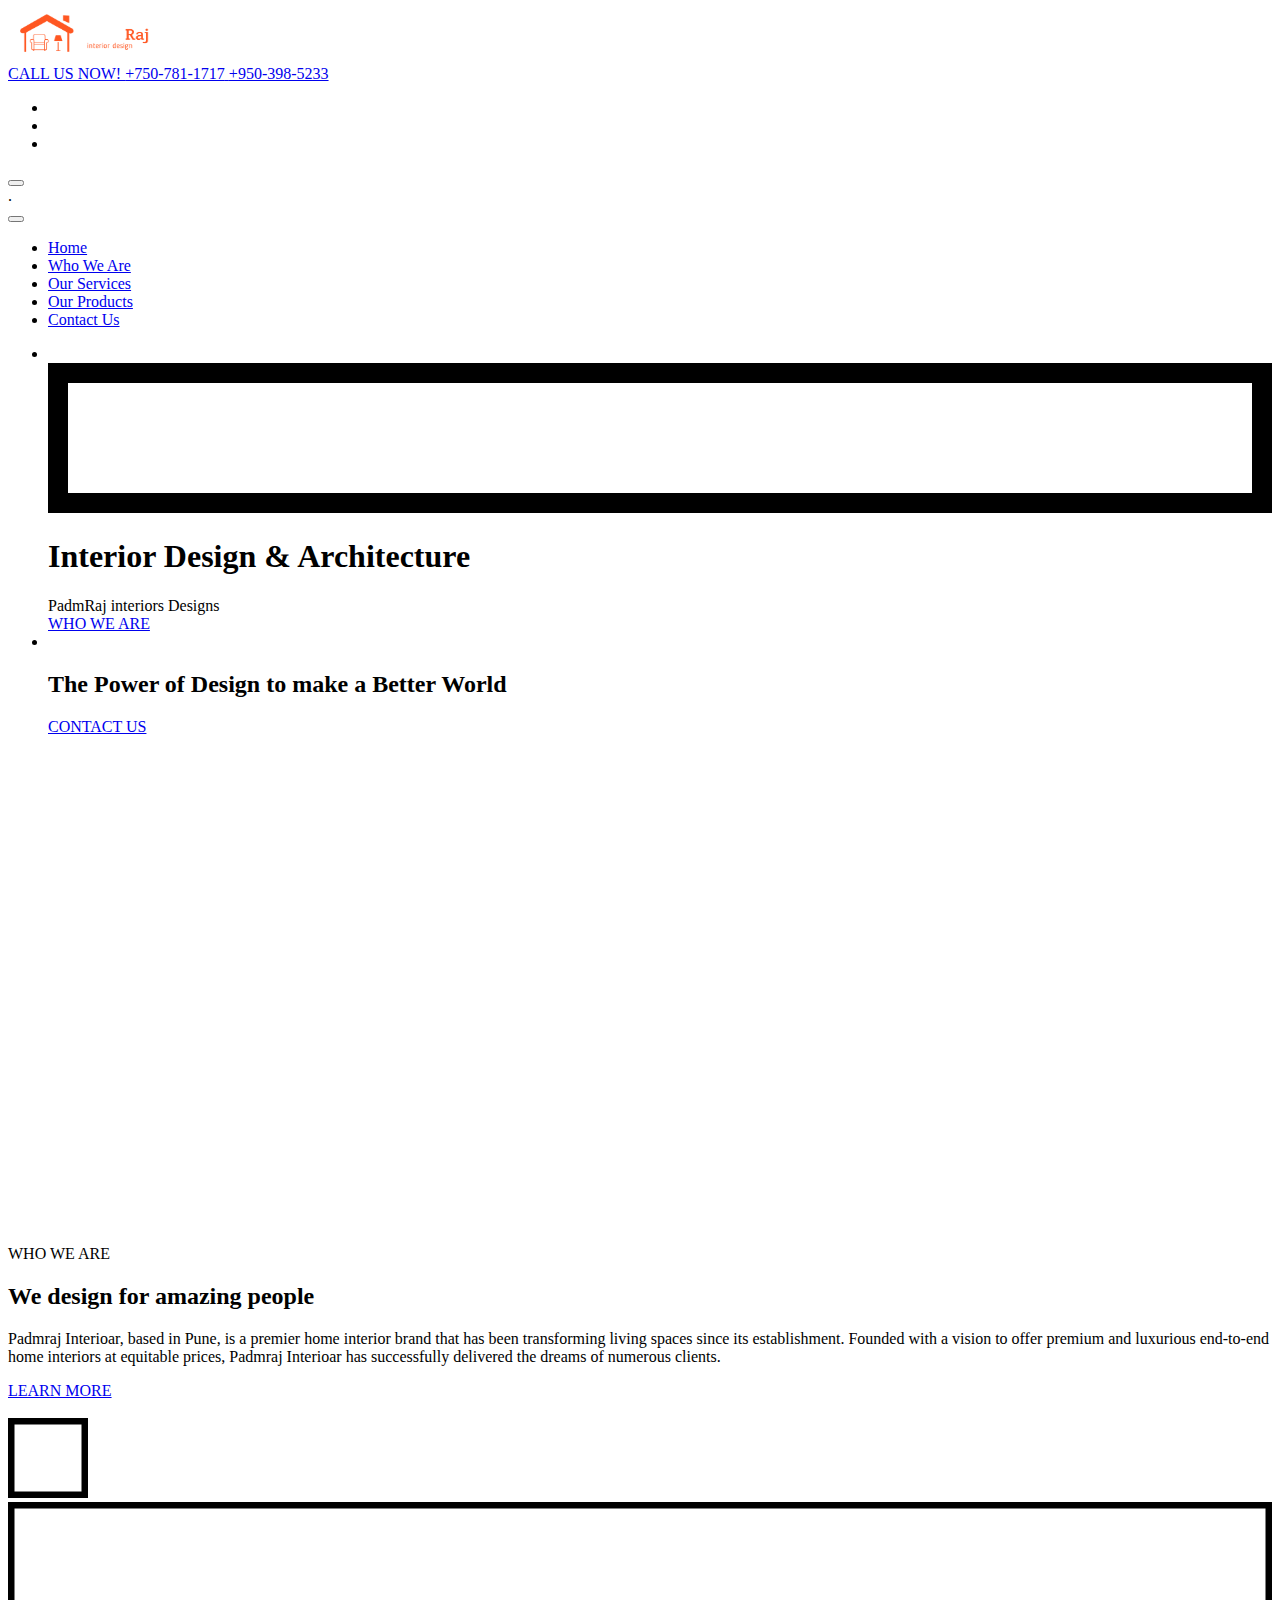
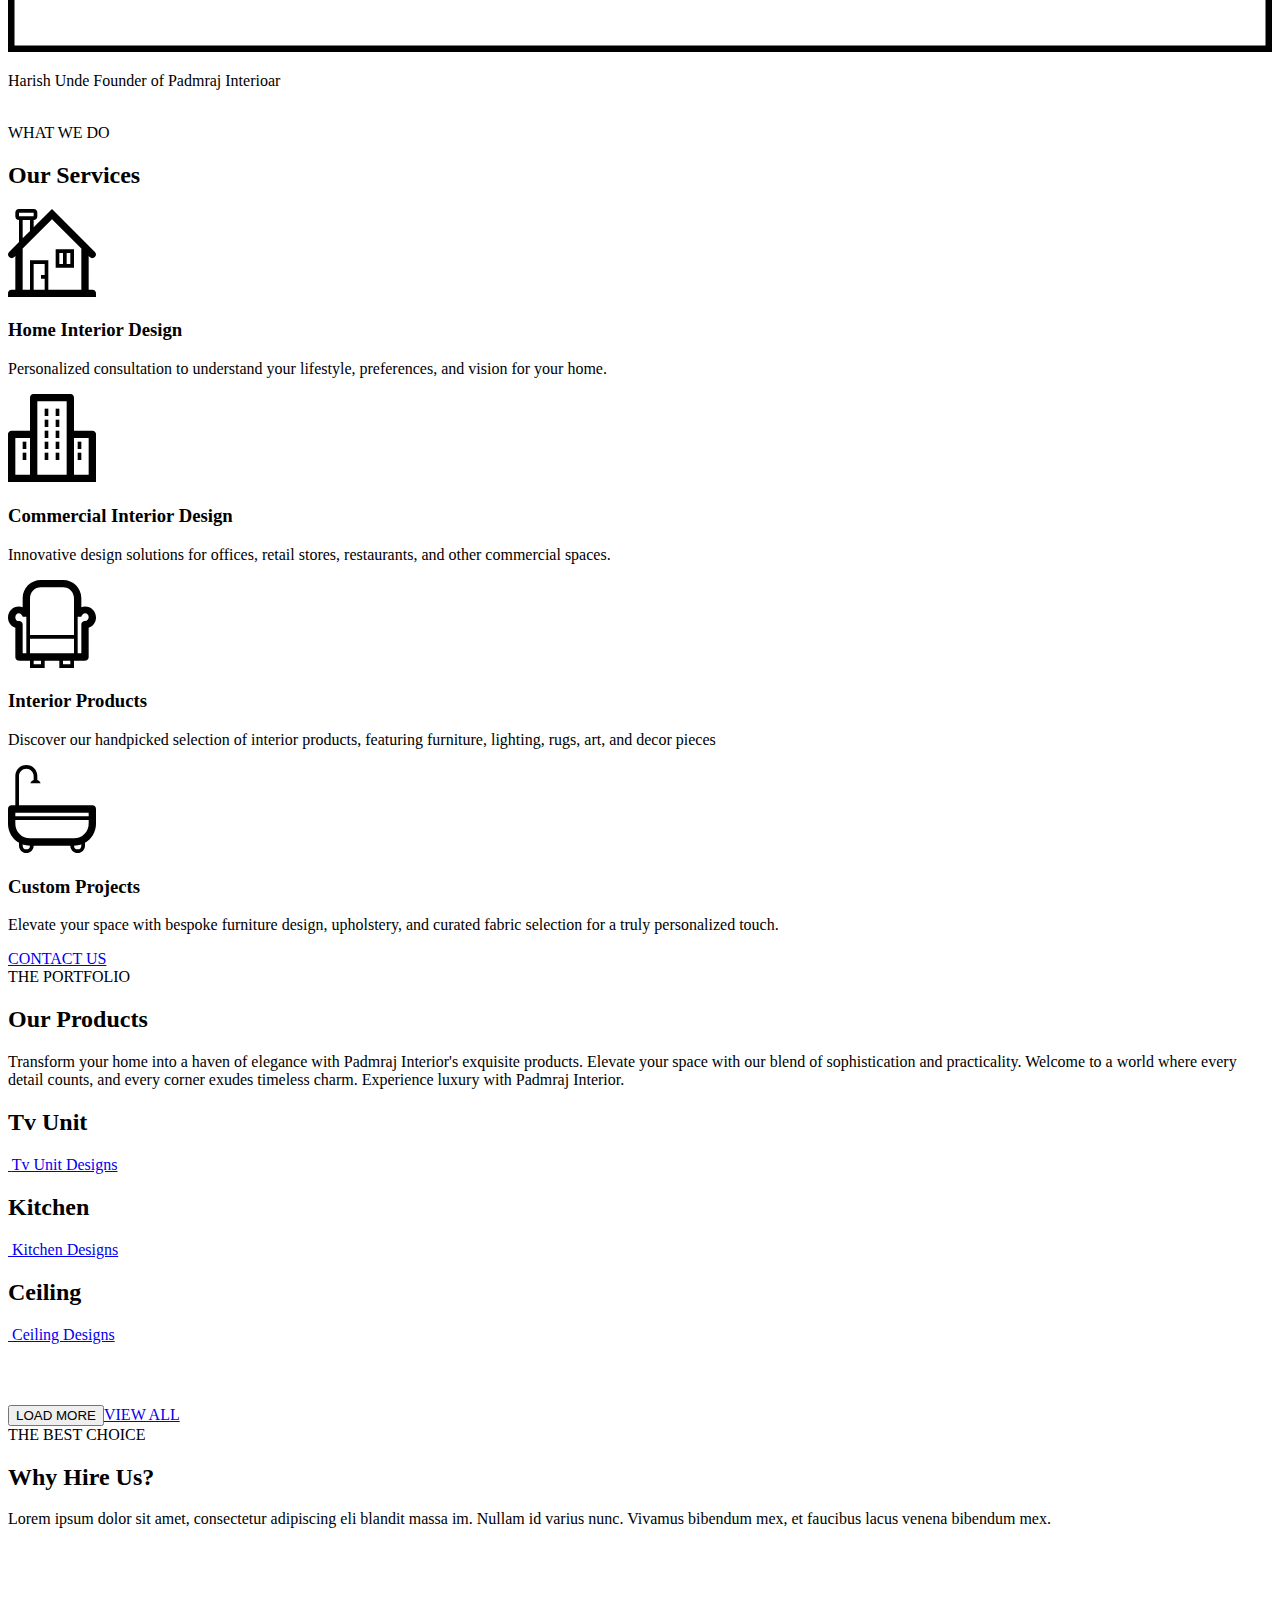
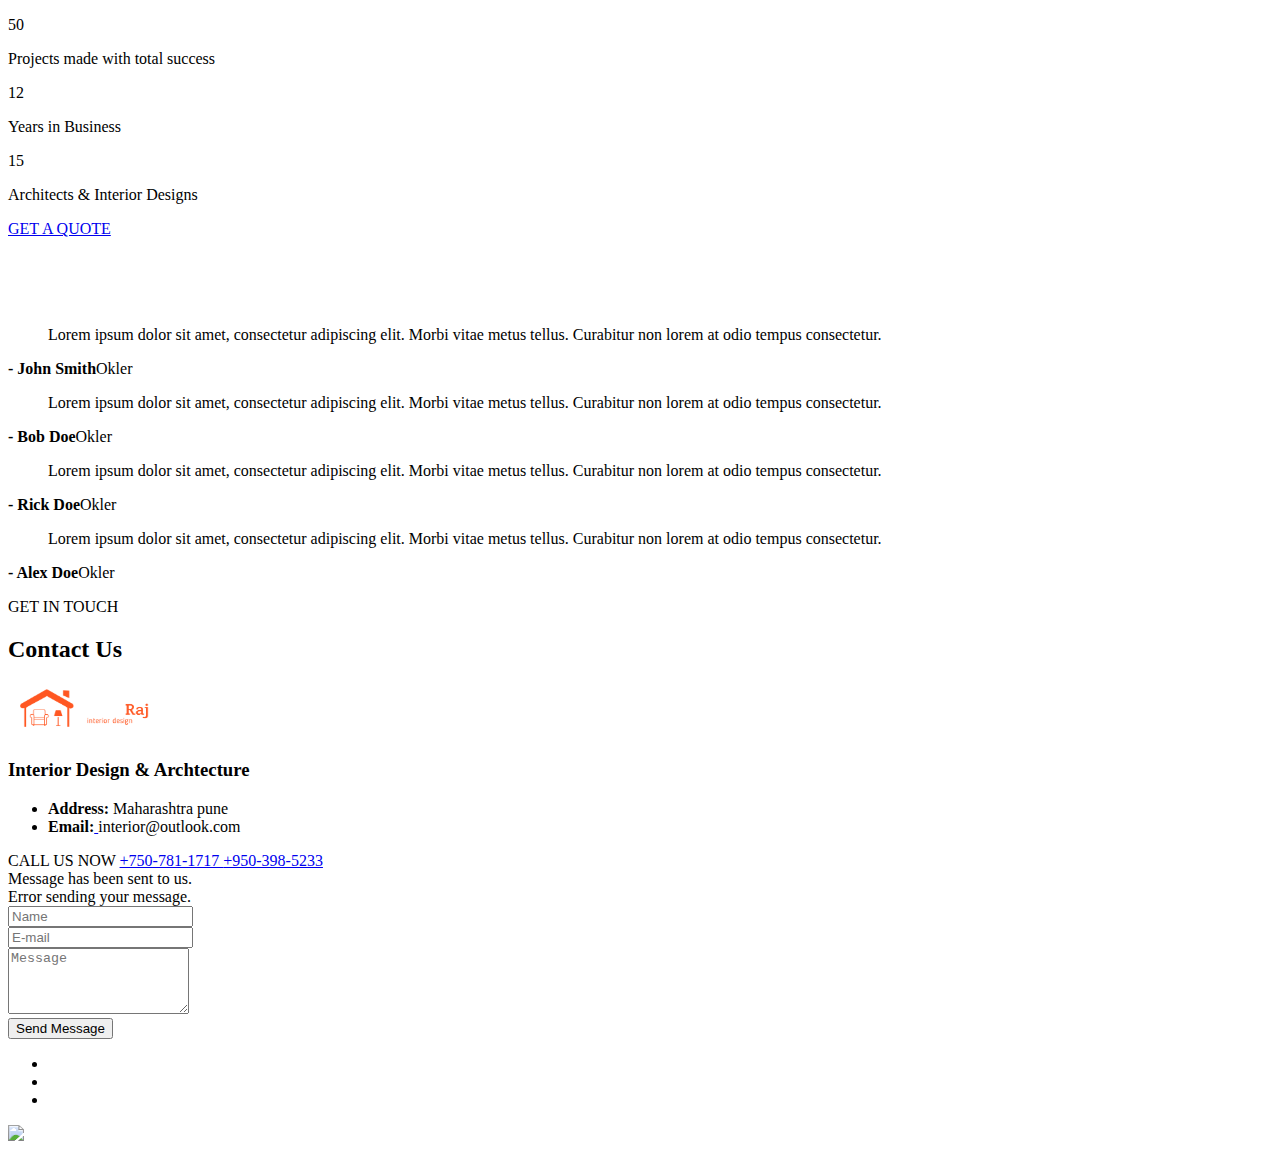
==== commit c1462aca: "worked on scoshal icon" ====
--- a/index.html
+++ b/index.html
@@ -78,17 +78,15 @@
 							<a href="tel:+9503985233"
 								class="text-color-light font-weight-bold text-decoration-none d-none d-sm-block me-2"><span
 									class="font-weight-light font-weight-bold">+950-398-5233</span></a>
-							<ul
-								class="social-icons social-icons-clean social-icons-icon-light d-none d-md-inline-block mx-4">
-								<li class="social-icons-facebook"><a href="http://www.facebook.com/" target="_blank"
-										title="Facebook"><i class="fab fa-facebook-f"></i></a></li>
-								<li class="social-icons-twitter"><a href="http://www.twitter.com/" target="_blank"
-										title="Twitter"><i class="fab fa-twitter"></i></a></li>
-								<li class="social-icons-linkedin"><a href="http://www.linkedin.com/" target="_blank"
-										title="Linkedin"><i class="fab fa-linkedin-in"></i></a></li>
-								<li class="social-icons-linkedin"><a href="http://www.linkedin.com/" target="_blank"
-										title="Linkedin"><i class="fab fa-instagrem"></i></a></li>
-							</ul>
+									<ul class="social-icons social-icons-clean social-icons-icon-light">
+										<li class="social-icons-facebook"><a href="https://www.facebook.com/profile.php?id=100082848557042&mibextid=ZbWKwL" target="_blank"
+												title="Facebook"><i class="fab fa-facebook-f"></i></a></li>
+										<li class="social-icons-instagram"><a href="https://www.instagram.com/padmraj.interiors/?igsh=cXJlbmFlMm81Nmps" target="_blank"
+												title="Instagram"><i class="fa-brands fa-instagram"></i>
+											</a></li>
+										<li class="social-icons-linkedin"><a href="" target="_blank"
+												title="Linkedin"><i class="fab fa-linkedin-in"></i></a></li>
+									</ul>
 							<button class="hamburguer-btn hamburguer-btn-light" data-set-active="false">
 								<span class="hamburguer">
 									<span></span>
@@ -812,11 +810,12 @@
 				<div class="row justify-content-between">
 					<div class="col-auto">
 						<ul class="social-icons social-icons-clean social-icons-icon-light">
-							<li class="social-icons-facebook"><a href="http://www.facebook.com/" target="_blank"
+							<li class="social-icons-facebook"><a href="https://www.facebook.com/profile.php?id=100082848557042&mibextid=ZbWKwL" target="_blank"
 									title="Facebook"><i class="fab fa-facebook-f"></i></a></li>
-							<li class="social-icons-twitter"><a href="http://www.twitter.com/" target="_blank"
-									title="Twitter"><i class="fab fa-twitter"></i></a></li>
-							<li class="social-icons-linkedin"><a href="http://www.linkedin.com/" target="_blank"
+							<li class="social-icons-instagram"><a href="https://www.instagram.com/padmraj.interiors/?igsh=cXJlbmFlMm81Nmps" target="_blank"
+									title="Instagram"><i class="fa-brands fa-instagram"></i>
+								</a></li>
+							<li class="social-icons-linkedin"><a href="" target="_blank"
 									title="Linkedin"><i class="fab fa-linkedin-in"></i></a></li>
 						</ul>
 					</div>
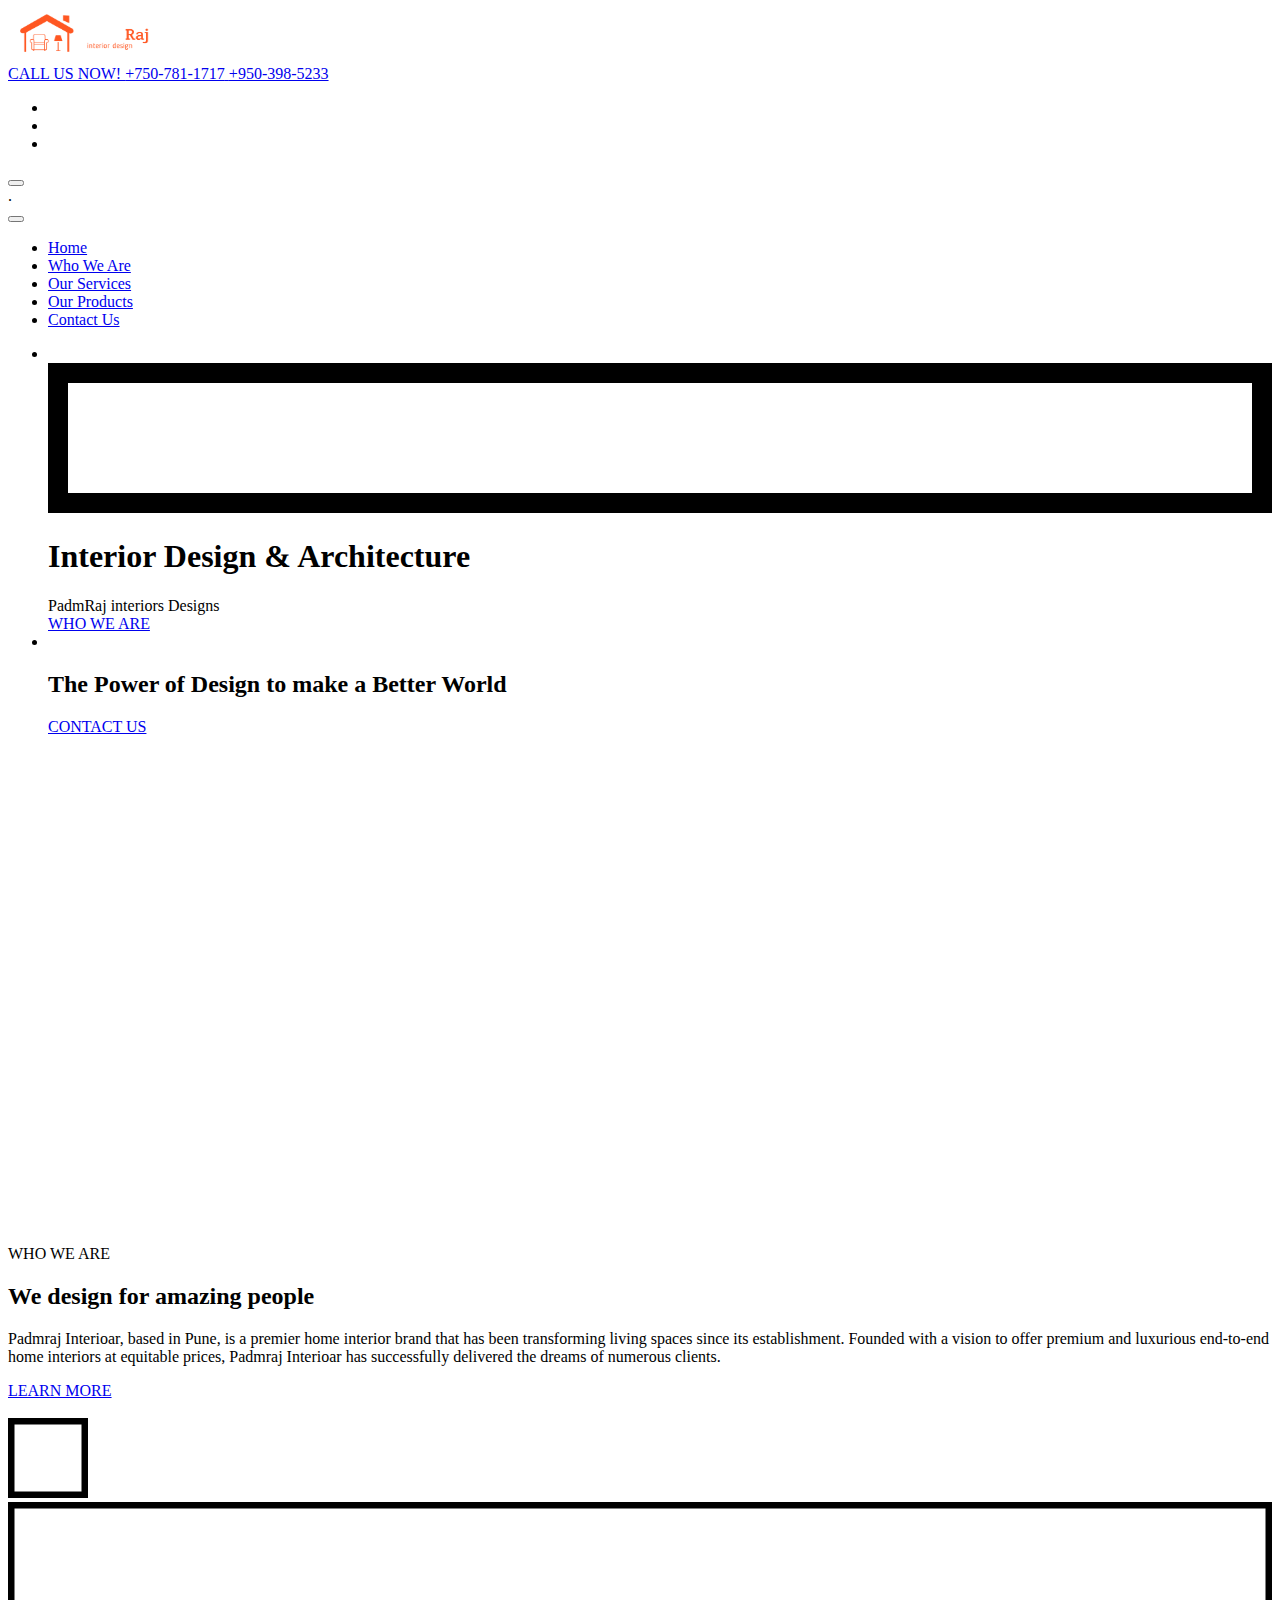
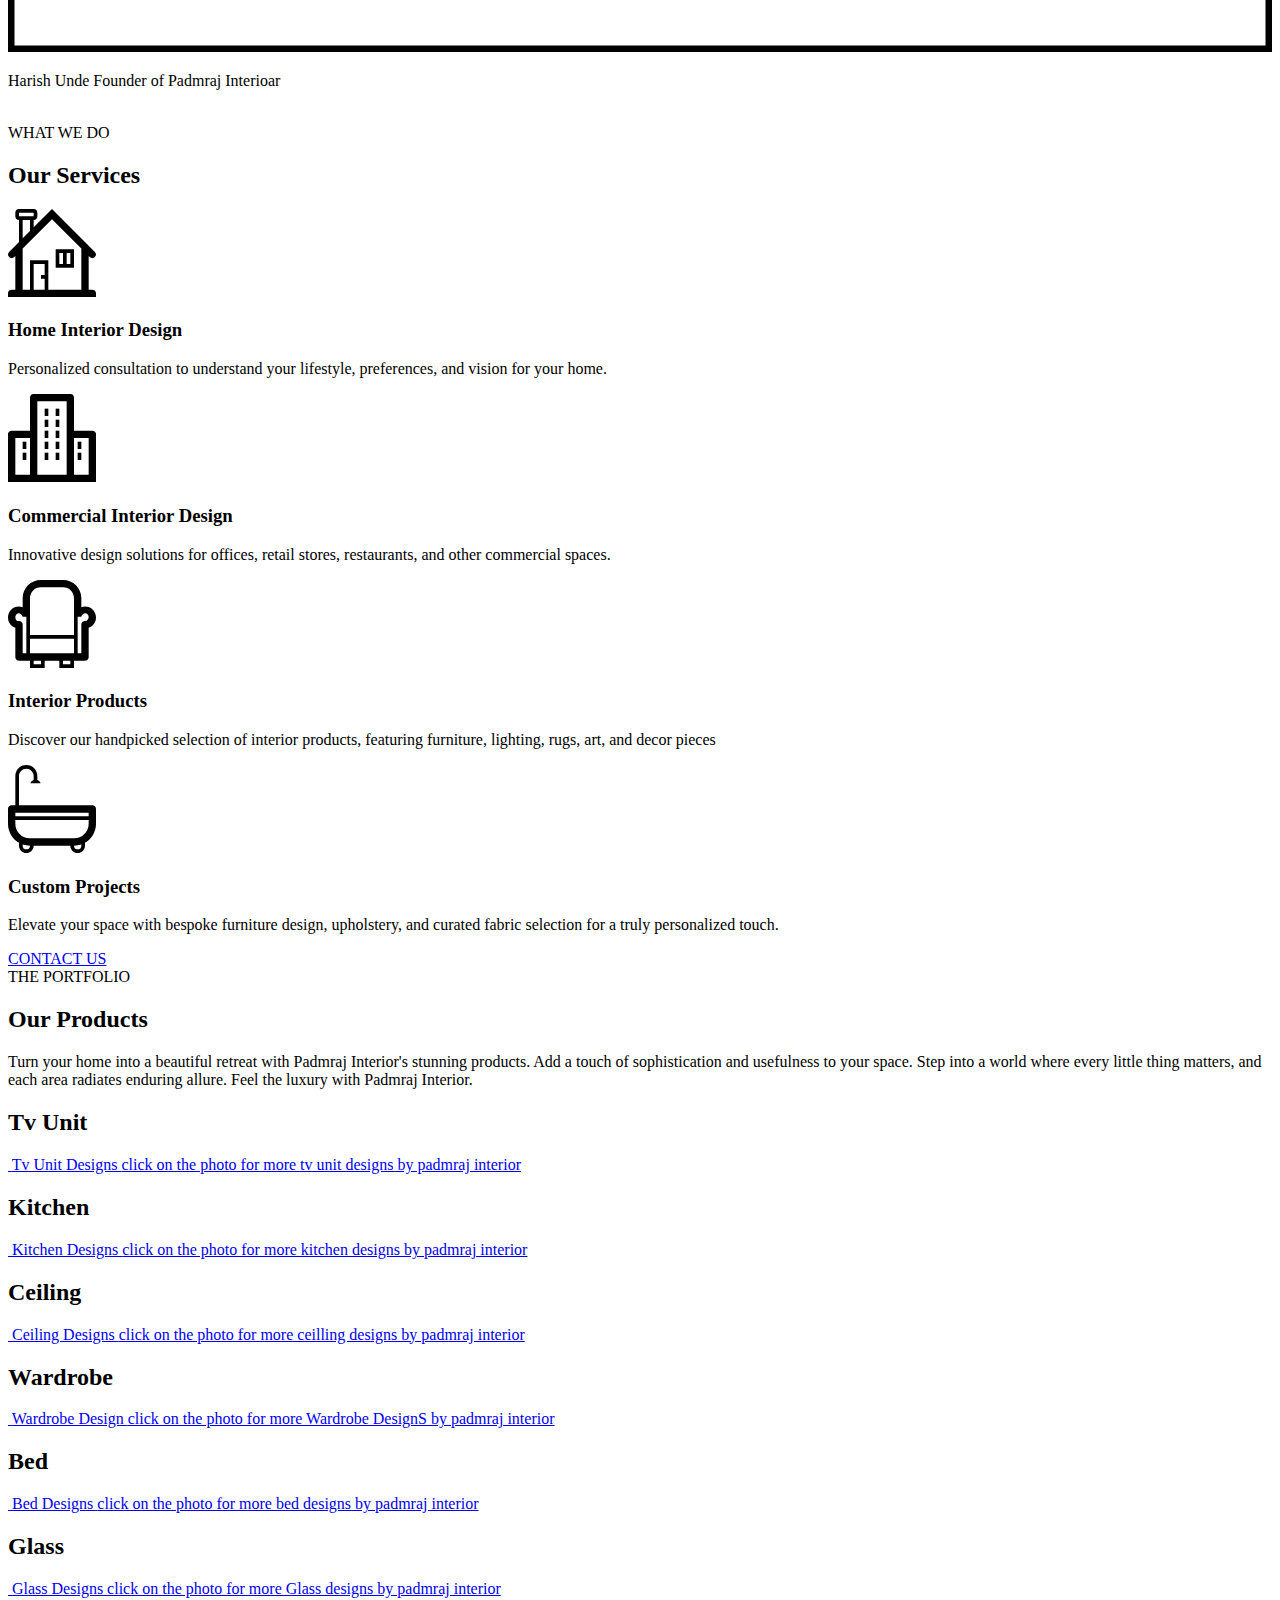
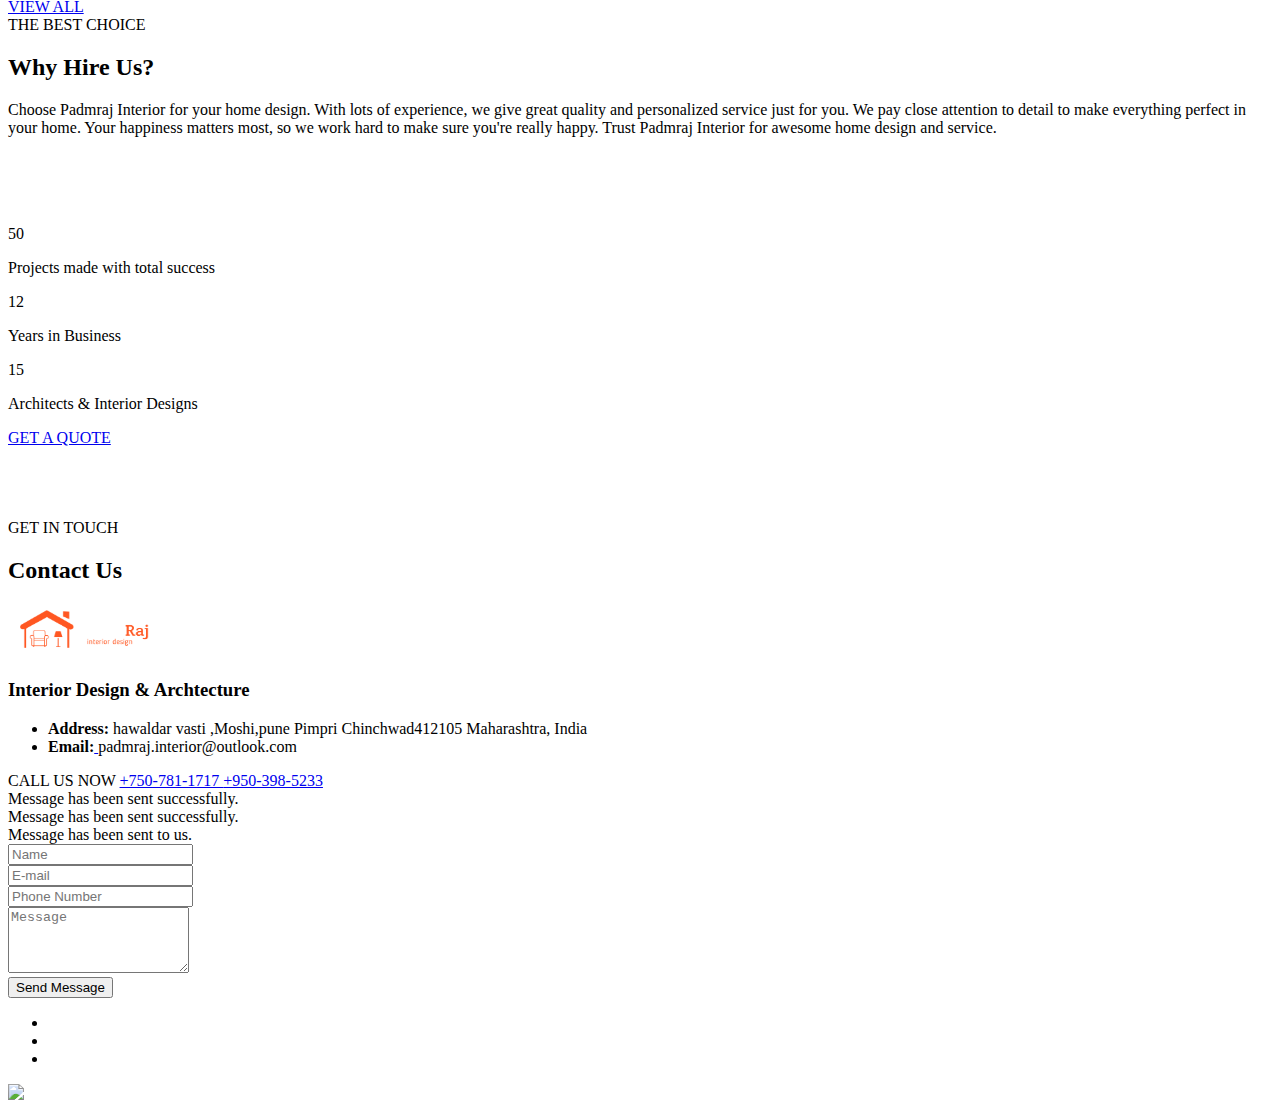
==== commit 2fae2ee9: "form  new changes" ====
--- a/index.html
+++ b/index.html
@@ -78,15 +78,17 @@
 							<a href="tel:+9503985233"
 								class="text-color-light font-weight-bold text-decoration-none d-none d-sm-block me-2"><span
 									class="font-weight-light font-weight-bold">+950-398-5233</span></a>
-									<ul class="social-icons social-icons-clean social-icons-icon-light">
-										<li class="social-icons-facebook"><a href="https://www.facebook.com/profile.php?id=100082848557042&mibextid=ZbWKwL" target="_blank"
-												title="Facebook"><i class="fab fa-facebook-f"></i></a></li>
-										<li class="social-icons-instagram"><a href="https://www.instagram.com/padmraj.interiors/?igsh=cXJlbmFlMm81Nmps" target="_blank"
-												title="Instagram"><i class="fa-brands fa-instagram"></i>
-											</a></li>
-										<li class="social-icons-linkedin"><a href="" target="_blank"
-												title="Linkedin"><i class="fab fa-linkedin-in"></i></a></li>
-									</ul>
+							<ul class="social-icons social-icons-clean social-icons-icon-light">
+								<li class="social-icons-facebook"><a
+										href="https://www.facebook.com/profile.php?id=100082848557042&mibextid=ZbWKwL"
+										target="_blank" title="Facebook"><i class="fab fa-facebook-f"></i></a></li>
+								<li class="social-icons-instagram"><a
+										href="https://www.instagram.com/padmraj.interiors/?igsh=cXJlbmFlMm81Nmps"
+										target="_blank" title="Instagram"><i class="fa-brands fa-instagram"></i>
+									</a></li>
+								<li class="social-icons-linkedin"><a href="" target="_blank" title="Linkedin"><i
+											class="fab fa-linkedin-in"></i></a></li>
+							</ul>
 							<button class="hamburguer-btn hamburguer-btn-light" data-set-active="false">
 								<span class="hamburguer">
 									<span></span>
@@ -251,7 +253,8 @@
 								luxurious end-to-end home interiors at equitable prices, Padmraj Interioar has
 								successfully delivered the dreams of numerous clients.</p>
 							<a class="btn btn-dark btn-outline font-weight-extra-bold text-3 px-5 py-3 border-width-4 appear-animation"
-								data-appear-animation="fadeInUpShorter" href="About.html" data-appear-animation-delay="750">LEARN MORE</a>
+								data-appear-animation="fadeInUpShorter" href="About.html"
+								data-appear-animation-delay="750">LEARN MORE</a>
 						</div>
 						<div class="col-lg-6">
 							<div class="row">
@@ -331,7 +334,9 @@
 										</svg>
 										<h3 class="font-weight-bold text-color-light text-5 text-capitalize ls-0 my-3">
 											Home Interior Design</h3>
-										<p class="font-weight-light text-color-light opacity-5 mb-0">Personalized consultation to understand your lifestyle, preferences, and vision for your home.</p>
+										<p class="font-weight-light text-color-light opacity-5 mb-0">Personalized
+											consultation to understand your lifestyle, preferences, and vision for your
+											home.</p>
 									</div>
 								</div>
 
@@ -366,7 +371,9 @@
 										</svg>
 										<h3 class="font-weight-bold text-color-light text-5 text-capitalize ls-0 my-3">
 											Commercial Interior Design</h3>
-										<p class="font-weight-light text-color-light opacity-5 mb-0">Innovative design solutions for offices, retail stores, restaurants, and other commercial spaces. </p>
+										<p class="font-weight-light text-color-light opacity-5 mb-0">Innovative design
+											solutions for offices, retail stores, restaurants, and other commercial
+											spaces. </p>
 									</div>
 								</div>
 
@@ -387,7 +394,9 @@
 										</svg>
 										<h3 class="font-weight-bold text-color-light text-5 text-capitalize ls-0 my-3">
 											Interior Products</h3>
-										<p class="font-weight-light text-color-light opacity-5 mb-0">Discover our handpicked selection of interior products, featuring furniture, lighting, rugs, art, and decor pieces</p>
+										<p class="font-weight-light text-color-light opacity-5 mb-0">Discover our
+											handpicked selection of interior products, featuring furniture, lighting,
+											rugs, art, and decor pieces</p>
 									</div>
 								</div>
 
@@ -406,7 +415,9 @@
 										</svg>
 										<h3 class="font-weight-bold text-color-light text-5 text-capitalize ls-0 my-3">
 											Custom Projects</h3>
-										<p class="font-weight-light text-color-light opacity-5 mb-0">Elevate your space with bespoke furniture design, upholstery, and curated fabric selection for a truly personalized touch.</p>
+										<p class="font-weight-light text-color-light opacity-5 mb-0">Elevate your space
+											with bespoke furniture design, upholstery, and curated fabric selection for
+											a truly personalized touch.</p>
 									</div>
 								</div>
 
@@ -437,12 +448,12 @@
 									data-appear-animation="maskUp" data-appear-animation-delay="250">Our Products</h2>
 							</div>
 							<p class="text-4 mb-5 appear-animation" data-appear-animation="fadeInUpShorter"
-								data-appear-animation-delay="500">Transform your home into a haven of elegance with Padmraj Interior's exquisite products. Elevate your space with our blend of sophistication and practicality. Welcome to a world where every detail counts, and every corner exudes timeless charm. Experience luxury with Padmraj Interior.
+								data-appear-animation-delay="500">Turn your home into a beautiful retreat with Padmraj Interior's stunning products. Add a touch of sophistication and usefulness to your space. Step into a world where every little thing matters, and each area radiates enduring allure. Feel the luxury with Padmraj Interior.
 							</p>
 						</div>
 					</div>
 
-					<div id="portfolioLoadMoreWrapper" class="row portfolio-list sort-destination mb-3 appear-animation"
+					<div class="row portfolio-list sort-destination mb-3 appear-animation"
 						data-appear-animation="fadeInUpShorter" data-appear-animation-delay="300"
 						data-sort-id="portfolio" data-total-pages="3"
 						data-ajax-url="ajax/demo-architecture-interior-ajax-load-more-">
@@ -461,7 +472,7 @@
 													class="thumb-info-inner font-weight-bold line-height-1 text-4 mb-3">Tv
 													Unit Designs
 												</span>
-
+												click on the photo for more tv unit designs by padmraj interior
 											</span>
 										</span>
 									</span>
@@ -482,7 +493,7 @@
 													class="thumb-info-inner font-weight-bold line-height-1 text-4 mb-3">Kitchen
 													Designs
 												</span>
-
+												click on the photo for more kitchen designs by padmraj interior
 											</span>
 										</span>
 									</span>
@@ -504,6 +515,7 @@
 													class="thumb-info-inner font-weight-bold line-height-1 text-4 mb-3">Ceiling
 													Designs
 												</span>
+												click on the photo for more ceilling designs by padmraj interior
 												<span
 													class="thumb-info-type text-transform-none font-weight-light text-1 line-height-7 pe-xl-5 me-lg-5">
 
@@ -516,22 +528,88 @@
 						</div>
 
 					</div>
-
-					<div id="portfolioLoadMoreBtnWrapper" class="row">
+					<div class="row portfolio-list sort-destination mb-3 appear-animation"
+						data-appear-animation="fadeInUpShorter" data-appear-animation-delay="300"
+						data-sort-id="portfolio" data-total-pages="3"
+						data-ajax-url="ajax/demo-architecture-interior-ajax-load-more-">
+
+						<div class="col-lg-4 isotope-item">
+							<h2 class="text-center font-weight-bold mb-2">Wardrobe </h2>
+							<div class="portfolio-item">
+								<a href="wardeod.html" class="text-decoration-none">
+									<span
+										class="thumb-info thumb-info-no-borders thumb-info-no-borders-rounded thumb-info-bottom-info thumb-info-bottom-info-dark thumb-info-bottom-info-dark-linear custom-thumb-info-style-1">
+										<span class="thumb-info-wrapper">
+											<img src="img/demos/architecture-interior/Products/wardrob/wardrod7.jpg"
+												height="300" alt="">
+											<span class="thumb-info-title text-start">
+												<span
+													class="thumb-info-inner font-weight-bold line-height-1 text-4 mb-3">Wardrobe Design
+												</span>
+												click on the photo for more Wardrobe DesignS by padmraj interior
+
+											</span>
+										</span>
+									</span>
+								</a>
+							</div>
+						</div>
+						<div class="col-lg-4 isotope-item">
+							<div class="portfolio-item">
+								<h2 class="text-center font-weight-bold mb-2">Bed</h2>
+								<a href="bed.html" class="text-decoration-none">
+									<span
+										class="thumb-info thumb-info-no-borders thumb-info-no-borders-rounded thumb-info-bottom-info thumb-info-bottom-info-dark thumb-info-bottom-info-dark-linear custom-thumb-info-style-1">
+										<span class="thumb-info-wrapper">
+											<img src="img/demos/architecture-interior/Products/bed/bed3.jpg"
+												height="300" alt="">
+											<span class="thumb-info-title text-start">
+												<span
+													class="thumb-info-inner font-weight-bold line-height-1 text-4 mb-3">Bed
+													Designs
+												</span>
+												click on the photo for more bed designs by padmraj interior
+
+											</span>
+										</span>
+									</span>
+								</a>
+							</div>
+						</div>
+						<div class="col-lg-4 isotope-item">
+							<div class="portfolio-item">
+								<h2 class="text-center font-weight-bold mb-2">Glass</h2>
+
+								<a href="glass.html" class="text-decoration-none">
+									<span
+										class="thumb-info thumb-info-no-borders thumb-info-no-borders-rounded thumb-info-bottom-info thumb-info-bottom-info-dark thumb-info-bottom-info-dark-linear custom-thumb-info-style-1">
+										<span class="thumb-info-wrapper">
+											<img src="img/demos/architecture-interior/Products/glass/glass4.jpeg"
+												height="300" alt="">
+											<span class="thumb-info-title text-start">
+												<span
+													class="thumb-info-inner font-weight-bold line-height-1 text-4 mb-3">Glass
+													Designs
+												</span>
+												click on the photo for more Glass designs by padmraj interior
+												<span
+													class="thumb-info-type text-transform-none font-weight-light text-1 line-height-7 pe-xl-5 me-lg-5">
+
+												</span>
+							
+											</span>
+										</span>
+									</span>
+								</a>
+							</div>
+						</div>
+
+					</div>
+
+					<div class="row">
 						<div class="col text-center">
 
-							<div id="portfolioLoadMoreLoader" class="portfolio-load-more-loader"
-								style="min-height: 61px;">
-								<div class="bounce-loader">
-									<div class="bounce1"></div>
-									<div class="bounce2"></div>
-									<div class="bounce3"></div>
-								</div>
-							</div>
-
-							<button id="portfolioLoadMore"
-								class="btn btn-dark btn-outline font-weight-extra-bold text-3 px-5 py-3 border-width-4 appear-animation"
-								data-appear-animation="fadeInUpShorter">LOAD MORE</button><a href="Allproduct.html"
+							<a href="Allproduct.html"
 								class="btn btn-primary btn-outline ms-2 font-weight-extra-bold text-3 px-5 py-3 border-width-4 appear-animation"
 								data-appear-animation="fadeInUpShorter">VIEW ALL</a>
 						</div>
@@ -549,9 +627,8 @@
 							<span class="text-color-primary custom-font-secondary font-weight-semibold">THE BEST
 								CHOICE</span>
 							<h2 class="text-color-light font-weight-bold pb-3 mb-3">Why Hire Us?</h2>
-							<p class="font-weight-light text-color-light line-height-9 text-4 mb-5">Lorem ipsum dolor
-								sit amet, consectetur adipiscing eli blandit massa im. Nullam id varius nunc. Vivamus
-								bibendum mex, et faucibus lacus venena bibendum mex.</p>
+							<p class="font-weight-light text-color-light line-height-9 text-4 mb-5">Choose Padmraj Interior for your home design. With lots of experience, we give great quality and personalized service just for you. We pay close attention to detail to make everything perfect in your home. Your happiness matters most, so we work hard to make sure you're really happy. Trust Padmraj Interior for awesome home design and service.
+							</p>
 						</div>
 					</div>
 				</div>
@@ -582,24 +659,21 @@
 					<div class="col-lg-8 col-xl-4 order-1 order-xl-3 mx-lg-5 mx-xl-0 mb-5">
 						<div class="card border-0 custom-box-shadow-1">
 							<div class="card-body text-center mt-4">
-								<div class="owl-carousel owl-theme nav-style-1 nav-dark custom-nav-size-1 mb-0"
-									data-plugin-options="{'items':1, 'nav': true, 'dots': false}">
+								<div class="owl-carousel owl-theme nav-style-1 nav-dark custom-nav-size-1 mb-0" data-plugin-options="{'items':1, 'nav': true, 'dots': false, 'autoplay': true, 'autoplayTimeout': 4000}">
 									<div class="text-center px-5">
-										<span
-											class="text-color-primary font-weight-bold custom-plus line-height-2 custom-text-size-1">50</span>
+										<span id="projects-counter" class="text-color-primary font-weight-bold custom-plus line-height-2 custom-text-size-1">50</span>
 										<p class="text-4 custom-responsive-m-p-x">Projects made with total success</p>
 									</div>
 									<div class="text-center px-5">
-										<span
-											class="text-color-primary font-weight-bold custom-plus line-height-2 custom-text-size-1">12</span>
+										<span class="text-color-primary font-weight-bold custom-plus line-height-2 custom-text-size-1">12</span>
 										<p class="text-4 custom-responsive-m-p-x">Years in Business</p>
 									</div>
 									<div class="text-center px-5">
-										<span
-											class="text-color-primary font-weight-bold custom-plus line-height-2 custom-text-size-1">15</span>
+										<span class="text-color-primary font-weight-bold custom-plus line-height-2 custom-text-size-1">15</span>
 										<p class="text-4 custom-responsive-m-p-x">Architects &amp; Interior Designs</p>
 									</div>
 								</div>
+								
 								<a data-hash data-hash-offset="0" data-hash-offset-lg="95" href="#contactus"
 									class="btn btn-dark btn-outline font-weight-extra-bold text-3 px-5 py-3 border-width-4 custom-btn-pos-1 custom-btn-style-1">GET
 									A QUOTE</a>
@@ -629,7 +703,7 @@
 				</div>
 			</div>
 
-			<section class="section section-height-4 bg-light border-0 mt-4 mb-0">
+			<!-- <section class="section section-height-4 bg-light border-0 mt-4 mb-0">
 				<div class="container container-xl-custom">
 					<div class="row">
 						<div class="col">
@@ -695,7 +769,7 @@
 						</div>
 					</div>
 				</div>
-			</section>
+			</section> -->
 
 			<section class="section section-height-4 bg-quaternary border-0 m-0" id="contactus">
 				<div class="container container-xl-custom">
@@ -721,7 +795,9 @@
 									<ul class="list list-icons list-icons-sm">
 										<li class="text-color-light font-weight-light">
 											<i class="fas fa-angle-right custom-text-color-grey-1"></i> <strong
-												class="font-weight-normal">Address:</strong> Maharashtra pune
+												class="font-weight-normal">Address:</strong> hawaldar vasti ,Moshi,pune
+												Pimpri Chinchwad412105
+												Maharashtra, India
 										</li>
 										<li class="text-color-light font-weight-light">
 											<i class="fas fa-angle-right custom-text-color-grey-1"></i> <strong
@@ -729,7 +805,7 @@
 												href="mailto:padmraj.interior@outlook.com"
 												class="link-hover-style-1 ms-1">
 											</a>
-											interior@outlook.com
+											padmraj.interior@outlook.com
 										</li>
 									</ul>
 								</div>
@@ -756,24 +832,37 @@
 							<div class="card custom-card-style-1 h-100">
 								<div class="card-body pt-5">
 
+									<!-- Add this div for displaying the toaster message -->
+									<div id="toast" class="toast" role="alert" aria-live="assertive" aria-atomic="true"
+										data-bs-autohide="true">
+										<div class="toast-body bg-success text-white">
+											Message has been sent successfully.
+										</div>
+									</div>
+
+
+									<div id="toast" class="toast" role="alert" aria-live="assertive" aria-atomic="true"
+										data-bs-autohide="true">
+										<div class="toast-body bg-success text-white">
+											Message has been sent successfully.
+										</div>
+									</div>
+
+									<!-- Your form -->
 									<form class="contact-form form-style-4 form-errors-light"
-										action="php/contact-form-recaptcha-v2.php" method="POST">
+										action="https://formspree.io/f/myyreajz" method="POST">
 										<input type="hidden" value="Contact Form" name="subject" id="subject">
 										<div class="form-group col-lg-12 ms-auto my-0">
 											<div class="contact-form-success alert alert-success d-none">
 												Message has been sent to us.
 											</div>
-
-											<div class="contact-form-error alert alert-danger d-none">
-												Error sending your message.
-												<span class="mail-error-message text-1 d-block"></span>
-											</div>
 										</div>
 										<div class="row">
 											<div class="form-group col-lg-6">
 												<input type="text" value="" data-msg-required="Please enter your name."
-													maxlength="100" class="form-control py-2" placeholder="Name"
-													name="name" id="name" required>
+												maxlength="100" class="form-control py-2" placeholder="Name"
+												name="name" id="name" required >
+										 
 											</div>
 											<div class="form-group col-lg-6">
 												<input type="email" value=""
@@ -781,6 +870,12 @@
 													data-msg-email="Please enter a valid email address." maxlength="100"
 													class="form-control py-2" placeholder="E-mail" name="email"
 													id="email" required>
+											</div>
+											<div class="form-group col-lg-8">
+												<input type="number" value=""
+													data-msg-required="Please enter your phone number" minlength="10"
+													maxlength="10" class="form-control py-2" placeholder="Phone Number"
+													name="PhoneNumber" id="PhoneNumber" required>
 											</div>
 										</div>
 										<div class="row">
@@ -791,10 +886,28 @@
 													id="message" required></textarea>
 											</div>
 										</div>
-										<input type="submit" value="Send Message"
+										<button type="submit"
 											class="btn btn-dark text-2 font-weight-bold text-uppercase btn-px-5 py-3 position-absolute"
-											data-loading-text="Loading..." style="bottom: -30px; right: 25px;">
+											style="bottom: -30px; right: 25px;">Send Message</button>
 									</form>
+
+									<script>
+										// Function to show the toaster message
+										function showToast() {
+											var toast = document.getElementById('toast');
+											var bsToast = new bootstrap.Toast(toast);
+											bsToast.show();
+										}
+
+										// Event listener for form submission
+										document.querySelector('.contact-form').addEventListener('submit', function (event) {
+											// Show the toaster message when the form is submitted successfully
+											showToast();
+										});
+									</script>
+
+
+
 
 								</div>
 							</div>
@@ -810,13 +923,15 @@
 				<div class="row justify-content-between">
 					<div class="col-auto">
 						<ul class="social-icons social-icons-clean social-icons-icon-light">
-							<li class="social-icons-facebook"><a href="https://www.facebook.com/profile.php?id=100082848557042&mibextid=ZbWKwL" target="_blank"
-									title="Facebook"><i class="fab fa-facebook-f"></i></a></li>
-							<li class="social-icons-instagram"><a href="https://www.instagram.com/padmraj.interiors/?igsh=cXJlbmFlMm81Nmps" target="_blank"
-									title="Instagram"><i class="fa-brands fa-instagram"></i>
+							<li class="social-icons-facebook"><a
+									href="https://www.facebook.com/profile.php?id=100082848557042&mibextid=ZbWKwL"
+									target="_blank" title="Facebook"><i class="fab fa-facebook-f"></i></a></li>
+							<li class="social-icons-instagram"><a
+									href="https://www.instagram.com/padmraj.interiors/?igsh=cXJlbmFlMm81Nmps"
+									target="_blank" title="Instagram"><i class="fa-brands fa-instagram"></i>
 								</a></li>
-							<li class="social-icons-linkedin"><a href="" target="_blank"
-									title="Linkedin"><i class="fab fa-linkedin-in"></i></a></li>
+							<li class="social-icons-linkedin"><a href="" target="_blank" title="Linkedin"><i
+										class="fab fa-linkedin-in"></i></a></li>
 						</ul>
 					</div>
 					<div class="col-auto text-end">
